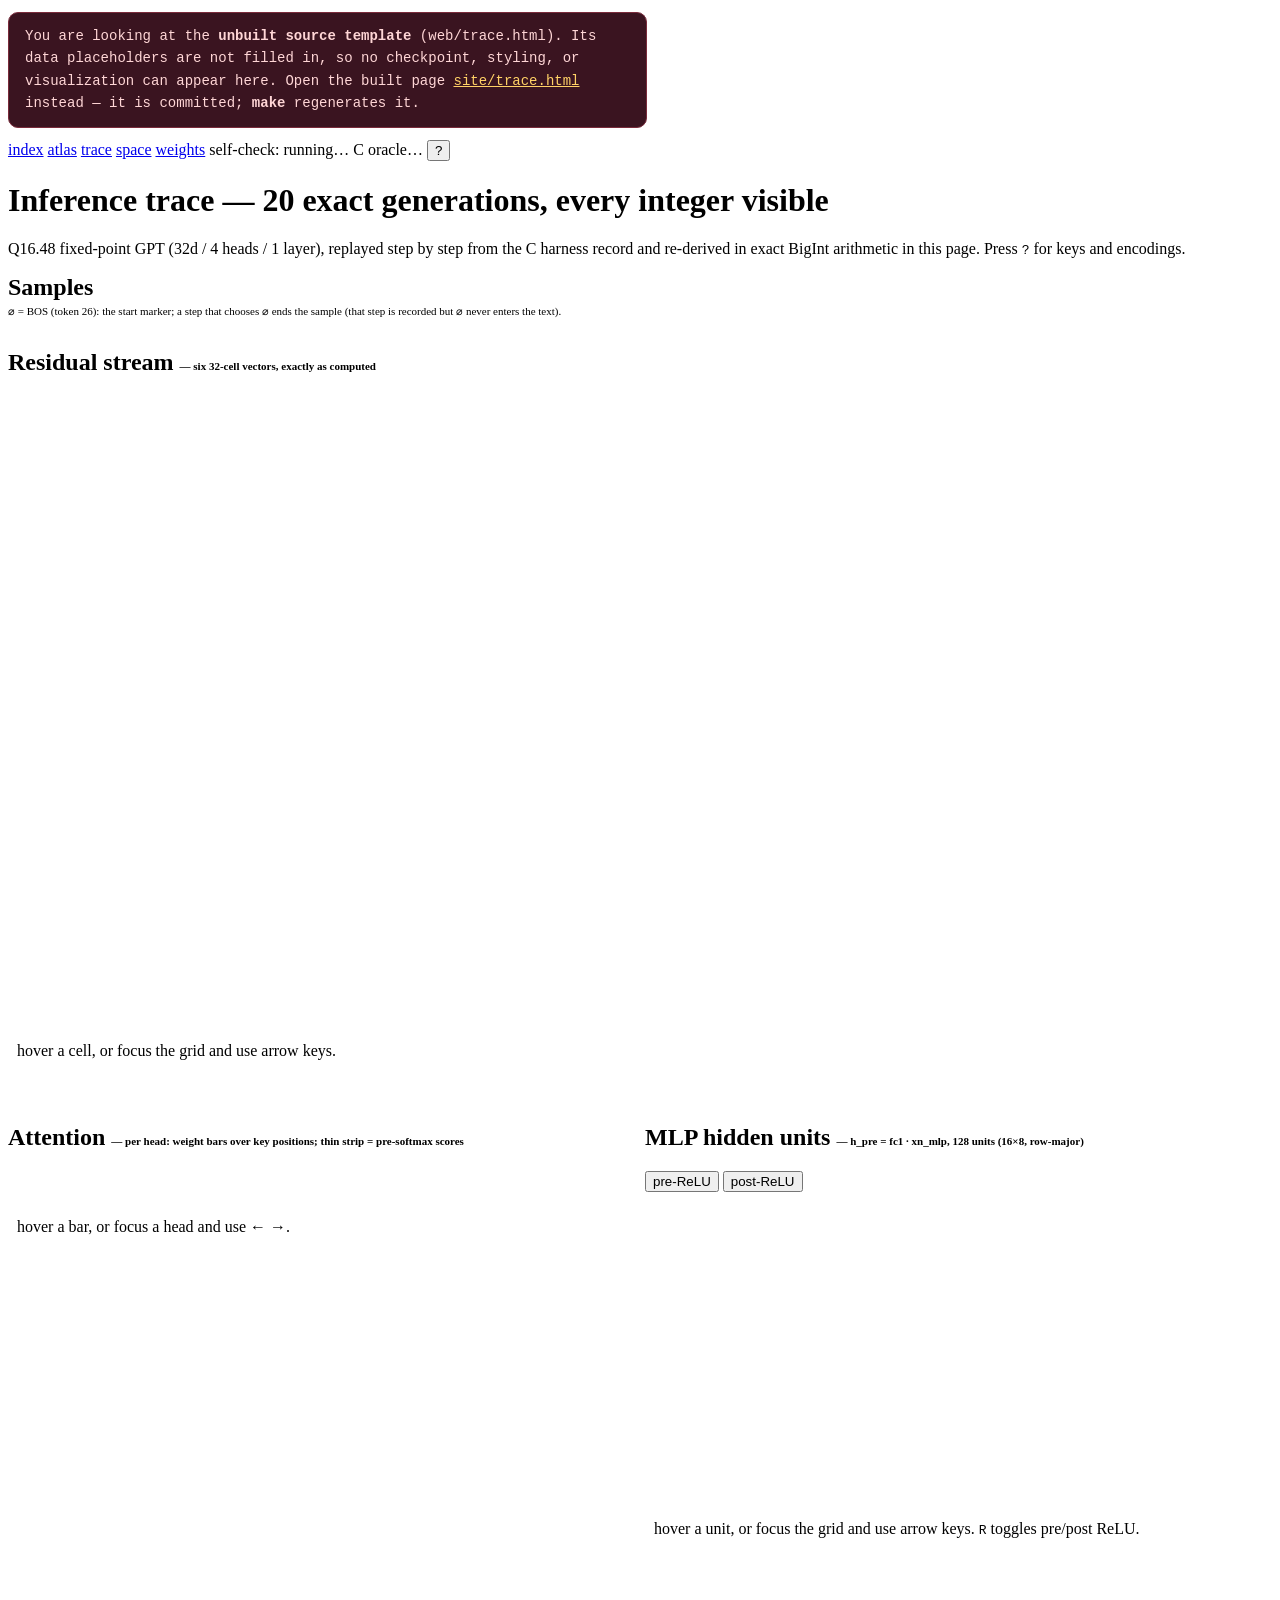
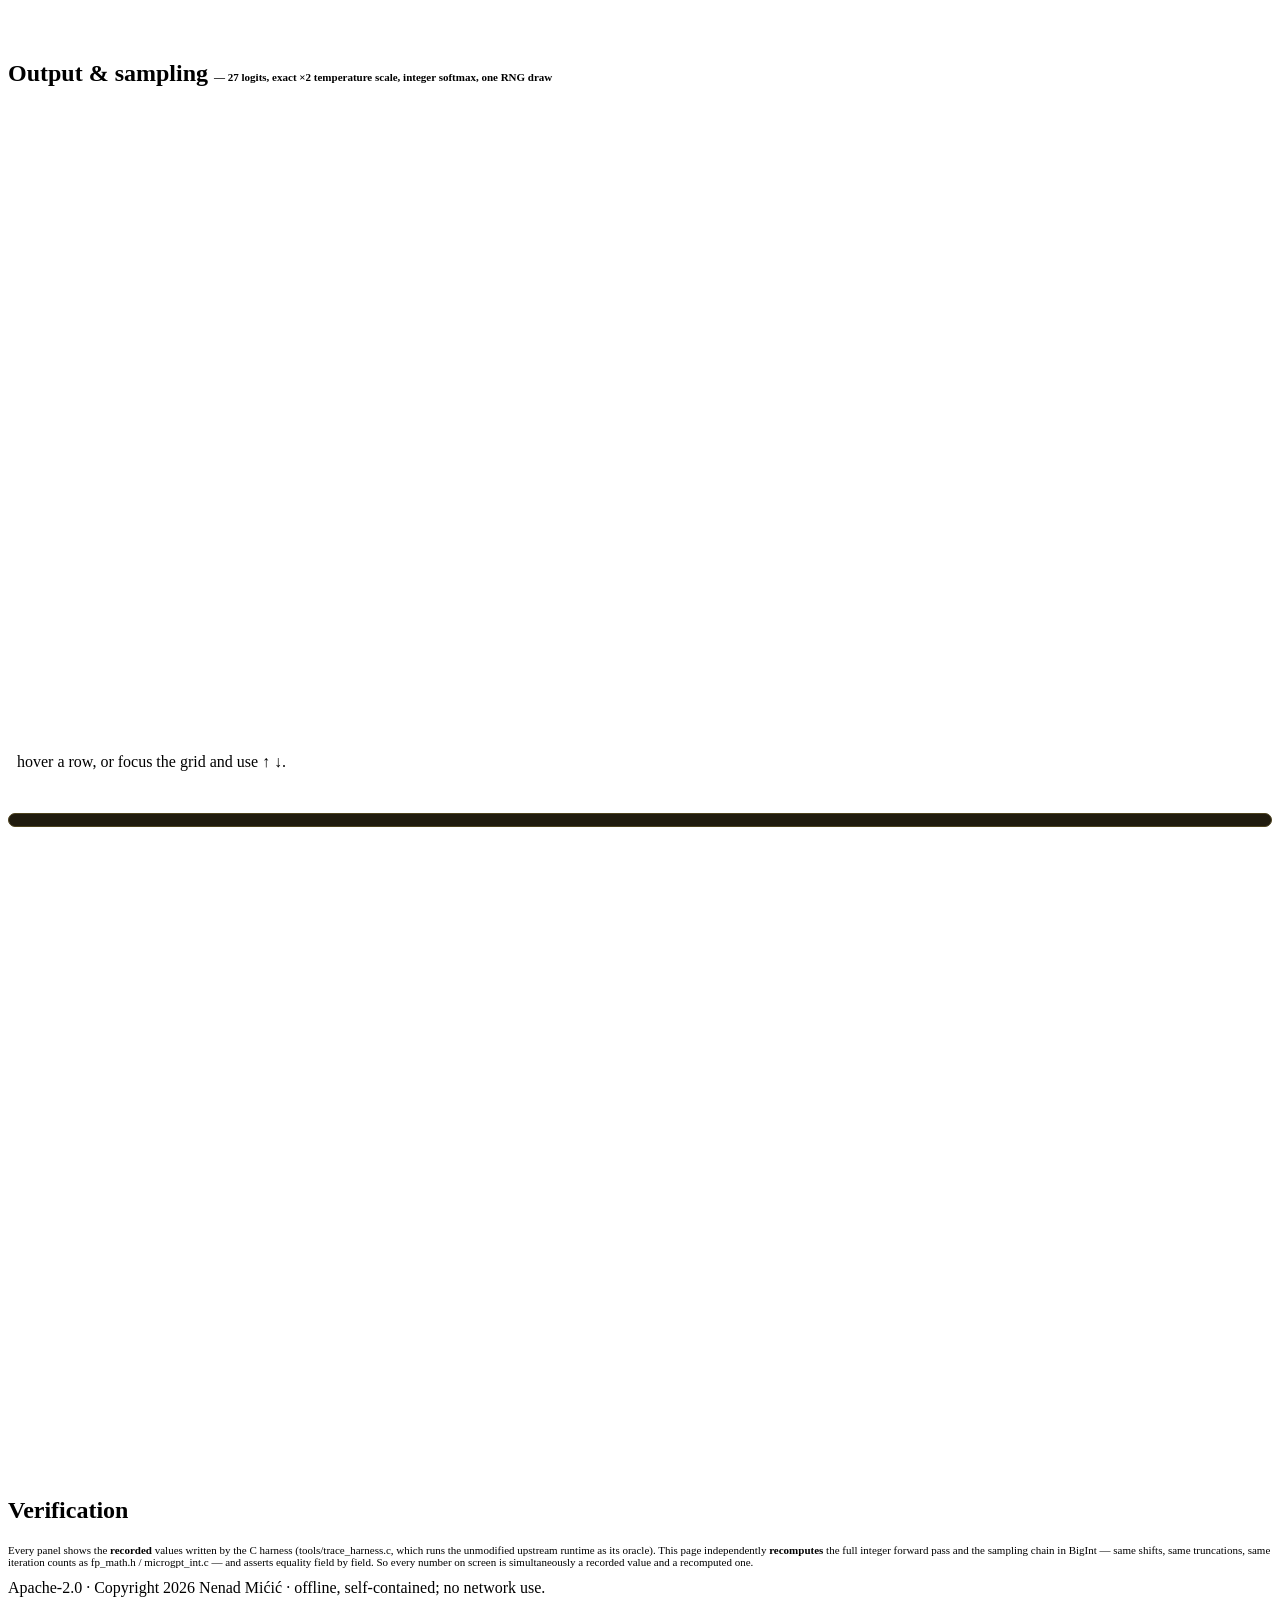
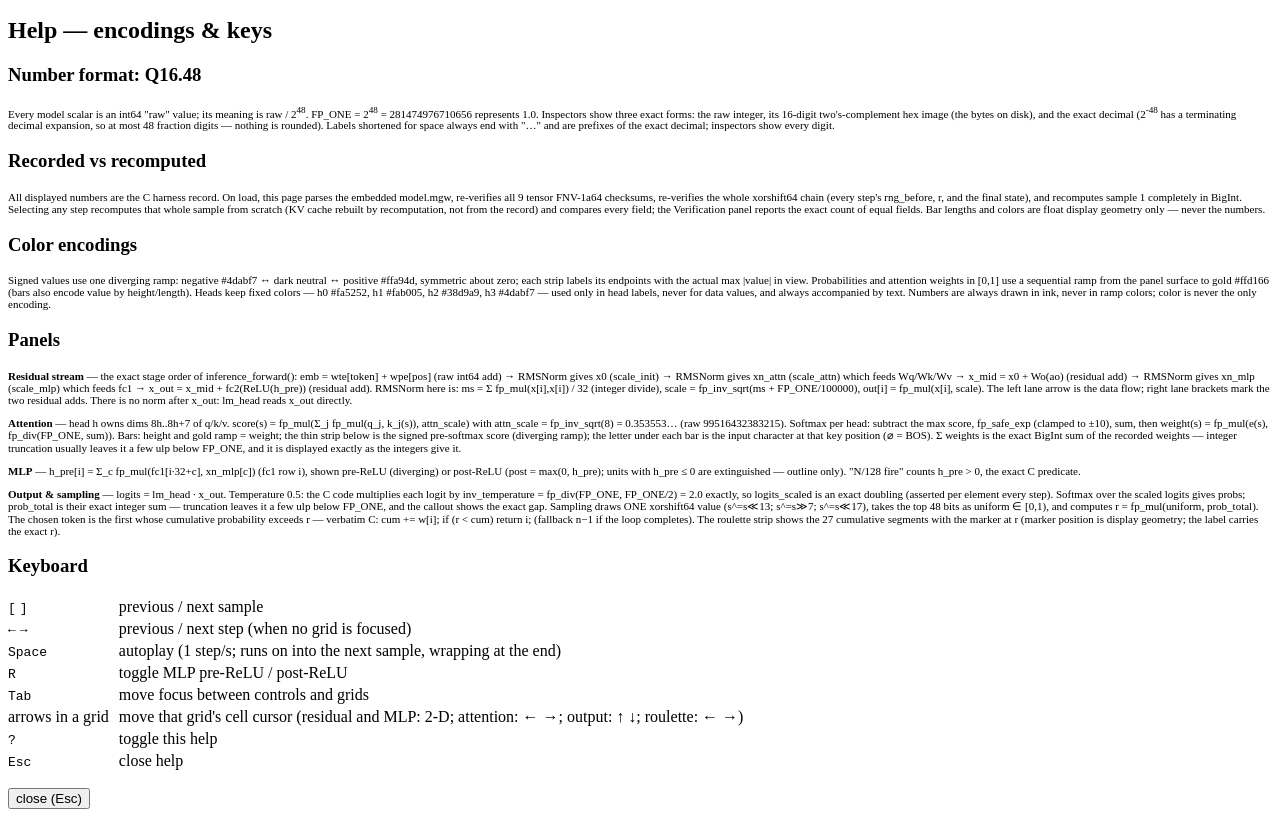
==== web/trace.html @ e71ec783 "Initial release: int-llm-viz Four self-contained offline pages visualizing the int-llm Q16.48 intege" ====
<!doctype html>
<html lang="en">
<head>
<meta charset="utf-8">
<meta name="viewport" content="width=device-width, initial-scale=1">
<title>Inference trace — int-llm Q16.48</title>
<!--
  int-llm-viz / trace.html — "Inference trace"
  Copyright 2026 Nenad Mićić
  SPDX-License-Identifier: Apache-2.0

  Self-contained offline page. It embeds the committed model.mgw, the C
  harness trace (data/trace.json), and an exact BigInt port of the
  integer-only inference path (fp_math.h + microgpt_int.c). Every number
  displayed is either a recorded C-oracle value shown exactly, or is
  recomputed in exact BigInt arithmetic and asserted equal to the record.
  Floating point is used only for display geometry (bar lengths, colors);
  those code sites are marked "display-only".
-->
<style>
__THEME_CSS__

/* ---------------- page-specific ---------------- */
.badgerow { margin-left: auto; display: flex; gap: 8px; align-items: center; flex-wrap: wrap; }
#sampleStrip { display: flex; flex-wrap: wrap; gap: 6px; }
#sampleStrip button, #timeline button.stepchip { padding: 3px 8px; }
#timeline { display: flex; flex-wrap: wrap; gap: 6px; margin-top: 10px; align-items: center; }
#timeline .navbtn { padding: 3px 10px; }
.panels { display: grid; grid-template-columns: 1fr 1fr; gap: 10px; }
.panels .card { margin: 0; }
.span2 { grid-column: 1 / -1; }
@media (max-width: 980px) { .panels { grid-template-columns: 1fr; } .span2 { grid-column: auto; } }
canvas.grid { display: block; width: 100%; }
canvas.grid:focus-visible { outline: 2px solid var(--gold); outline-offset: 2px; }
.headgrid { display: grid; grid-template-columns: 1fr 1fr; gap: 10px; }
@media (max-width: 560px) { .headgrid { grid-template-columns: 1fr; } }
.headhdr { font: 11px var(--mono); color: var(--ink); margin-bottom: 2px; }
.hdot { display: inline-block; width: 9px; height: 9px; border-radius: 50%; vertical-align: -1px; margin-right: 4px; }
.headsum { font: 10px/1.5 var(--mono); color: var(--dim); overflow-wrap: break-word; margin-top: 2px;
  min-height: 45px;  /* tallest rendered state; steps must not move the figures below */ }
.inspect { font: 11px/1.65 var(--mono); color: var(--ink); background: var(--panel2);
  border: 1px solid var(--line); border-radius: 8px; padding: 6px 9px; margin-top: 8px;
  min-height: 46px; overflow-wrap: break-word; }
/* Reserved heights (max rendered state at full layout width) so per-step
   text can never change the vertical layout — figures stay pinned. */
#attnScale { min-height: 33px; }
#insAttn { min-height: 141px; }
#insMlp { min-height: 105px; }
.inspect .k, .kvline .k { color: var(--dim); }
.kvline { font: 11px/1.8 var(--mono); overflow-wrap: break-word; }
.callout { font: 12px var(--mono); color: var(--gold); background: #201b0e;
  border: 1px solid #4d431f; border-radius: 8px; padding: 6px 9px; margin: 8px 0; overflow-wrap: break-word; }
.vline { font: 12px/1.8 var(--mono); overflow-wrap: break-word; }
.vline .ok { color: #8ce99a; }
.vline .bad { color: #ffa8a8; }
.smallnote { font-size: 11px; color: var(--dim); max-width: none; }
footer .mono { overflow-wrap: break-word; }
.helpkeys td { padding: 2px 10px 2px 0; vertical-align: top; }
.helpkeys { border-collapse: collapse; }
</style>
</head>
<body>
<main>
<!--UNBUILT-NOTICE--><div style="background:#3a1420;border:1px solid #7a2b3b;color:#ffd6d6;font:14px/1.6 ui-monospace,Menlo,Consolas,monospace;padding:12px 16px;border-radius:10px;margin:12px 0;max-width:72ch">
You are looking at the <b>unbuilt source template</b> (web/trace.html).
Its data placeholders are not filled in, so no checkpoint, styling, or
visualization can appear here. Open the built page
<a href="../site/trace.html" style="color:#ffd166">site/trace.html</a>
instead &mdash; it is committed; <b>make</b> regenerates it.
</div><!--/UNBUILT-NOTICE-->
  <nav class="topnav" aria-label="site">
    <a href="index.html">index</a>
    <a href="atlas.html">atlas</a>
    <a class="here" href="trace.html" aria-current="page">trace</a>
    <a href="space.html">space</a>
    <a href="weights.html">weights</a>
    <span class="badgerow">
      <span class="badge" id="selfBadge">self-check: running…</span>
      <span class="badge" id="oracleBadge">C oracle…</span>
      <button id="helpBtn" aria-label="toggle help overlay" title="help (?)">?</button>
    </span>
  </nav>

  <h1>Inference trace <span class="plain">— 20 exact generations, every integer visible</span></h1>
  <p class="sub">Q16.48 fixed-point GPT (32d / 4 heads / 1 layer), replayed step by step from the C harness record and
    re-derived in exact BigInt arithmetic in this page. Press <kbd>?</kbd> for keys and encodings.</p>

  <section class="card" id="sampleCard">
    <div class="row" style="justify-content:space-between">
      <h2 style="margin:0">Samples</h2>
      <span class="smallnote">⌀ = BOS (token 26): the start marker; a step that chooses ⌀ ends the sample (that step is recorded but ⌀ never enters the text).</span>
    </div>
    <div id="sampleStrip" role="listbox" aria-label="generated samples"></div>
    <div id="timeline" aria-label="steps of the selected sample"></div>
  </section>

  <div class="panels">
    <section class="card span2" id="residualCard">
      <h2>Residual stream <span class="smallnote">— six 32-cell vectors, exactly as computed</span></h2>
      <canvas id="cnvRes" class="grid" tabindex="0" aria-label="residual stream vectors; arrow keys move the cell cursor"></canvas>
      <div class="legend" id="resLegend"></div>
      <div class="inspect" id="insRes">hover a cell, or focus the grid and use arrow keys.</div>
    </section>

    <section class="card" id="attnCard">
      <h2>Attention <span class="smallnote">— per head: weight bars over key positions; thin strip = pre-softmax scores</span></h2>
      <div class="smallnote" id="attnScale"></div>
      <div class="headgrid" id="headGrid"></div>
      <div class="legend" id="attnLegend"></div>
      <div class="inspect" id="insAttn">hover a bar, or focus a head and use ← →.</div>
    </section>

    <section class="card" id="mlpCard">
      <h2>MLP hidden units <span class="smallnote">— h_pre = fc1 · xn_mlp, 128 units (16×8, row-major)</span></h2>
      <div class="row">
        <button id="btnPre" aria-pressed="true">pre-ReLU</button>
        <button id="btnPost" aria-pressed="false">post-ReLU</button>
        <span class="smallnote" id="mlpFire"></span>
      </div>
      <canvas id="cnvMlp" class="grid" tabindex="0" aria-label="MLP hidden units; arrow keys move the cell cursor"></canvas>
      <div class="legend" id="mlpLegend"></div>
      <div class="inspect" id="insMlp">hover a unit, or focus the grid and use arrow keys. <kbd>R</kbd> toggles pre/post ReLU.</div>
    </section>

    <section class="card span2" id="outCard">
      <h2>Output &amp; sampling <span class="smallnote">— 27 logits, exact ×2 temperature scale, integer softmax, one RNG draw</span></h2>
      <canvas id="cnvOut" class="grid" tabindex="0" aria-label="logits, scaled logits and probabilities per token; up and down arrows move the row cursor"></canvas>
      <div class="inspect" id="insOut">hover a row, or focus the grid and use ↑ ↓.</div>
      <div class="callout" id="totLine"></div>
      <canvas id="cnvRoul" class="grid" tabindex="0" aria-label="roulette strip of cumulative probabilities with the sampled threshold r; left and right arrows move the segment cursor"></canvas>
      <div id="roulText"></div>
    </section>

    <section class="card span2" id="verCard">
      <h2>Verification</h2>
      <div class="vline" id="verStep"></div>
      <div class="vline" id="verSample"></div>
      <div class="vline" id="verGlobal"></div>
      <div class="vline" id="verFnv"></div>
      <p class="smallnote">Every panel shows the <b>recorded</b> values written by the C harness (tools/trace_harness.c, which runs the
      unmodified upstream runtime as its oracle). This page independently <b>recomputes</b> the full integer forward pass and the
      sampling chain in BigInt — same shifts, same truncations, same iteration counts as fp_math.h / microgpt_int.c — and asserts
      equality field by field. So every number on screen is simultaneously a recorded value and a recomputed one.</p>
    </section>
  </div>

  <footer>
    <div id="footTrace" class="mono"></div>
    <div class="mono" id="footSha"></div>
    <div>Apache-2.0 · Copyright 2026 Nenad Mićić · offline, self-contained; no network use.</div>
  </footer>
</main>

<div class="tip" id="tip" role="tooltip"></div>

<div class="help-overlay" id="help" role="dialog" aria-modal="true" aria-label="help">
  <div class="help-box" id="helpBox" tabindex="-1">
    <h2>Help — encodings &amp; keys</h2>
    <h3>Number format: Q16.48</h3>
    <p class="smallnote">Every model scalar is an <span class="mono">int64</span> "raw" value; its meaning is
      raw / 2<sup>48</sup>. FP_ONE = 2<sup>48</sup> = 281474976710656 represents 1.0. Inspectors show three exact forms:
      the raw integer, its 16-digit two's-complement hex image (the bytes on disk), and the exact decimal
      (2<sup>-48</sup> has a terminating decimal expansion, so at most 48 fraction digits — nothing is rounded).
      Labels shortened for space always end with "…" and are prefixes of the exact decimal; inspectors show every digit.</p>
    <h3>Recorded vs recomputed</h3>
    <p class="smallnote">All displayed numbers are the C harness record. On load, this page parses the embedded model.mgw,
      re-verifies all 9 tensor FNV-1a64 checksums, re-verifies the whole xorshift64 chain (every step's rng_before, r, and the
      final state), and recomputes sample 1 completely in BigInt. Selecting any step recomputes that whole sample from scratch
      (KV cache rebuilt by recomputation, not from the record) and compares every field; the Verification panel reports the
      exact count of equal fields. Bar lengths and colors are float display geometry only — never the numbers.</p>
    <h3>Color encodings</h3>
    <p class="smallnote">Signed values use one diverging ramp: negative #4dabf7 ↔ dark neutral ↔ positive #ffa94d, symmetric
      about zero; each strip labels its endpoints with the actual max |value| in view. Probabilities and attention weights in
      [0,1] use a sequential ramp from the panel surface to gold #ffd166 (bars also encode value by height/length).
      Heads keep fixed colors — h0 #fa5252, h1 #fab005, h2 #38d9a9, h3 #4dabf7 — used only in head labels, never for data
      values, and always accompanied by text. Numbers are always drawn in ink, never in ramp colors; color is never the only
      encoding.</p>
    <h3>Panels</h3>
    <p class="smallnote"><b>Residual stream</b> — the exact stage order of inference_forward():
      emb = wte[token] + wpe[pos] (raw int64 add) → RMSNorm gives x0 (scale_init) → RMSNorm gives xn_attn (scale_attn) which
      feeds Wq/Wk/Wv → x_mid = x0 + Wo(ao) (residual add) → RMSNorm gives xn_mlp (scale_mlp) which feeds fc1 →
      x_out = x_mid + fc2(ReLU(h_pre)) (residual add). RMSNorm here is: ms = Σ fp_mul(x[i],x[i]) / 32 (integer divide),
      scale = fp_inv_sqrt(ms + FP_ONE/100000), out[i] = fp_mul(x[i], scale). The left lane arrow is the data flow; right lane
      brackets mark the two residual adds. There is no norm after x_out: lm_head reads x_out directly.</p>
    <p class="smallnote"><b>Attention</b> — head h owns dims 8h..8h+7 of q/k/v. score(s) = fp_mul(Σ_j fp_mul(q_j, k_j(s)), attn_scale)
      with attn_scale = fp_inv_sqrt(8) = 0.353553… (raw 99516432383215). Softmax per head: subtract the max score, fp_safe_exp
      (clamped to ±10), sum, then weight(s) = fp_mul(e(s), fp_div(FP_ONE, sum)). Bars: height and gold ramp = weight; the thin
      strip below is the signed pre-softmax score (diverging ramp); the letter under each bar is the input character at that key
      position (⌀ = BOS). Σ weights is the exact BigInt sum of the recorded weights — integer truncation usually leaves it a few
      ulp below FP_ONE, and it is displayed exactly as the integers give it.</p>
    <p class="smallnote"><b>MLP</b> — h_pre[i] = Σ_c fp_mul(fc1[i·32+c], xn_mlp[c]) (fc1 row i), shown pre-ReLU (diverging) or
      post-ReLU (post = max(0, h_pre); units with h_pre ≤ 0 are extinguished — outline only). "N/128 fire" counts h_pre &gt; 0,
      the exact C predicate.</p>
    <p class="smallnote"><b>Output &amp; sampling</b> — logits = lm_head · x_out. Temperature 0.5: the C code multiplies each
      logit by inv_temperature = fp_div(FP_ONE, FP_ONE/2) = 2.0 exactly, so logits_scaled is an exact doubling (asserted per
      element every step). Softmax over the scaled logits gives probs; prob_total is their exact integer sum — truncation
      leaves it a few ulp below FP_ONE, and the callout shows the exact gap. Sampling draws ONE xorshift64 value
      (s^=s≪13; s^=s≫7; s^=s≪17), takes the top 48 bits as uniform ∈ [0,1), and computes r = fp_mul(uniform, prob_total).
      The chosen token is the first whose cumulative probability exceeds r — verbatim C: <span class="mono">cum += w[i]; if (r &lt; cum) return i;</span>
      (fallback n−1 if the loop completes). The roulette strip shows the 27 cumulative segments with the marker at r
      (marker position is display geometry; the label carries the exact r).</p>
    <h3>Keyboard</h3>
    <table class="helpkeys">
      <tr><td><kbd>[</kbd> <kbd>]</kbd></td><td>previous / next sample</td></tr>
      <tr><td><kbd>←</kbd> <kbd>→</kbd></td><td>previous / next step (when no grid is focused)</td></tr>
      <tr><td><kbd>Space</kbd></td><td>autoplay (1 step/s; runs on into the next sample, wrapping at the end)</td></tr>
      <tr><td><kbd>R</kbd></td><td>toggle MLP pre-ReLU / post-ReLU</td></tr>
      <tr><td><kbd>Tab</kbd></td><td>move focus between controls and grids</td></tr>
      <tr><td>arrows in a grid</td><td>move that grid's cell cursor (residual and MLP: 2-D; attention: ← →; output: ↑ ↓; roulette: ← →)</td></tr>
      <tr><td><kbd>?</kbd></td><td>toggle this help</td></tr>
      <tr><td><kbd>Esc</kbd></td><td>close help</td></tr>
    </table>
    <p><button id="helpClose">close (Esc)</button></p>
  </div>
</div>

<script>
__MGW_JS__
</script>
<script>
"use strict";
/* ================= embedded data (substituted at build time) ========== */
const MGW_B64 = "__MGW_B64__";
const TRACE = __TRACE_JSON__;
const SUMMARY = __SUMMARY_JSON__;

/* ================= exact Q16.48 primitives =============================
 * BigInt ports of fp_math.h, bit-for-bit: same shift semantics (BigInt >>
 * is an arithmetic shift, exactly C's fp_w_asr), same truncating division
 * (BigInt / truncates toward zero, exactly fp_w_divs), same iteration
 * counts, same constants. BigInt.asIntN(64, ·) reproduces C's int64 casts
 * so even hypothetical overflow would wrap identically. */
const FP1 = 281474976710656n;          /* FP_ONE = 2^48 */
const FP_TEN = 10n << 48n;             /* fp_from_int(10), fp_safe_exp clamp */
const FP_THREE = 3n << 48n;            /* fp_from_int(3), inv_sqrt Newton */
const I64MAX = 9223372036854775807n;
const U64MASK = (1n << 64n) - 1n;
const NE = 32, HD = 8, NH = 4, MD = 128, VOC = 27, BOSID = 26, BLOCK = 8;

/* fp_mul: (int128)a*b >> 48 (arithmetic), cast to int64. */
function fpMul(a, b) { return BigInt.asIntN(64, (a * b) >> 48n); }
/* fp_div: (|a| << 48 with a's sign) / b truncating toward zero, cast. */
function fpDiv(a, b) { return BigInt.asIntN(64, (a << 48n) / b); }

function bitLen(v) { return v.toString(2).length; } /* v > 0n only */

/* fp_inv_sqrt: range-reduce to [1,4), Newton y*(3−x·y²)/2 with 8 rounds,
 * scale back, saturate. Every cast site mirrors the C exactly. */
function fpInvSqrt(x) {
  if (x <= 0n) return 0n;
  const msb = bitLen(x) - 1;                    /* 63 - clzll(x) */
  const k = (msb - 48) >> 1;                    /* arithmetic shift, may be < 0 */
  const xn = k >= 0 ? (x >> BigInt(2 * k)) : (x << BigInt(-2 * k));
  const msbN = bitLen(xn) - 1;
  let y = msbN === 48 ? (1n << 48n) : (1n << 47n);
  for (let i = 0; i < 8; i++) {
    const y2 = BigInt.asIntN(64, (y * y) >> 48n);
    const xy2 = BigInt.asIntN(64, (xn * y2) >> 48n);
    const factor = FP_THREE - xy2;
    y = BigInt.asIntN(64, (y * factor) >> 49n); /* asr by FP_PRECISION+1 */
    if (y <= 0n) { y = 1n; break; }
  }
  if (k >= 0) { const r = y >> BigInt(k); return r < 0n ? 0n : r; }
  const r = y << BigInt(-k);
  if (r > I64MAX) return I64MAX;
  if (r < 0n) return 0n;
  return r;
}

/* fp_exp_dyadic: (1 + x/2^k)^(2^k) by k squarings; fp_exp uses k = 14. */
function fpExpDyadic(x, kk) {
  let result = FP1 + (x >> BigInt(kk));
  for (let i = 0; i < kk; i++) result = fpMul(result, result);
  return result;
}
function fpExp(x) {
  if (x >= 0n) return fpExpDyadic(x, 14);
  const pos = fpExpDyadic(-x, 14);
  if (pos === 0n) return 0n;
  return fpDiv(FP1, pos);
}
function fpSafeExp(x) {
  if (x > FP_TEN) x = FP_TEN;
  if (x < -FP_TEN) return 0n;
  return fpExp(x);
}

/* xorshift64 (fp_math.h): s^=s<<13; s^=s>>7; s^=s<<17 on uint64. */
function rngNext(s) {
  s = (s ^ (s << 13n)) & U64MASK;
  s = s ^ (s >> 7n);
  s = (s ^ (s << 17n)) & U64MASK;
  return s;
}
/* fp_rng_uniform: top 48 bits of the NEW state. */

/* ================= model-level blocks (microgpt_int.c) ================ */
function rmsnormFwd(x, out) {
  const n = x.length;
  let ms = 0n;
  for (let i = 0; i < n; i++) ms += fpMul(x[i], x[i]);
  ms = ms / BigInt(n);                 /* C integer divide (ms >= 0) */
  const msEps = ms + FP1 / 100000n;    /* eps = FP_ONE/100000 = 2814749767 */
  const scale = fpInvSqrt(msEps);
  for (let i = 0; i < n; i++) out[i] = fpMul(x[i], scale);
  return scale;
}
function linearFwd(x, w, nout, nin, out) {
  for (let r = 0; r < nout; r++) {
    let s = 0n;
    const base = r * nin;
    for (let c = 0; c < nin; c++) s += fpMul(w[base + c], x[c]);
    out[r] = BigInt.asIntN(64, s);
  }
}
function softmaxFwd(logits, probs) {
  const n = logits.length;
  let mx = logits[0];
  for (let i = 1; i < n; i++) if (logits[i] > mx) mx = logits[i];
  let sum = 0n;
  for (let i = 0; i < n; i++) { probs[i] = fpSafeExp(logits[i] - mx); sum += probs[i]; }
  if (sum === 0n) sum = 1n;
  const inv = fpDiv(FP1, sum);
  for (let i = 0; i < n; i++) probs[i] = fpMul(probs[i], inv);
}

/* Parse the embedded checkpoint once; plain BigInt arrays for hot loops. */
function buildModel() {
  const parsed = parseMGW(b64ToBytes(MGW_B64));
  const grab = (name) => Array.from(parsed.byName.get(name).raw);
  return {
    parsed,
    uchars: parsed.uchars,
    wte: grab("wte"), wpe: grab("wpe"), lmh: grab("lm_head"),
    wq: grab("layers.0.attn_wq"), wk: grab("layers.0.attn_wk"),
    wv: grab("layers.0.attn_wv"), wo: grab("layers.0.attn_wo"),
    fc1: grab("layers.0.mlp_fc1"), fc2: grab("layers.0.mlp_fc2"),
    attnScale: fpInvSqrt(8n << 48n),          /* ATTN_SCALE = fp_inv_sqrt(fp_from_int(HEAD_DIM)) */
    invT: fpDiv(FP1, FP1 / 2n),               /* fp_div(FP_ONE, temperature=FP_ONE/2) = exactly 2.0 */
  };
}

/* One inference_forward() step, recording every intermediate exactly as
 * tools/trace_harness.c instr_forward() does. kvK/kvV are this sample's
 * recomputed KV rows (never taken from the record: chained from scratch). */
function forwardStep(model, kvK, kvV, tokenId, pos) {
  const rec = {};
  const x = new Array(NE);
  for (let i = 0; i < NE; i++)
    x[i] = BigInt.asIntN(64, model.wte[tokenId * NE + i] + model.wpe[pos * NE + i]);
  rec.emb = x.slice();
  rec.scale_init = rmsnormFwd(x, x);
  rec.x0 = x.slice();
  const xr = x.slice();
  const xn = new Array(NE);
  rec.scale_attn = rmsnormFwd(x, xn);
  rec.xn_attn = xn.slice();
  const q = new Array(NE), k = new Array(NE), v = new Array(NE);
  linearFwd(xn, model.wq, NE, NE, q);
  linearFwd(xn, model.wk, NE, NE, k);
  linearFwd(xn, model.wv, NE, NE, v);
  rec.q = q; rec.k = k; rec.v = v;
  kvK[pos] = k.slice(); kvV[pos] = v.slice();
  const seqLen = pos + 1;
  const ao = new Array(NE);
  rec.attn = [];
  const al = new Array(seqLen);
  for (let h = 0; h < NH; h++) {
    const hs = h * HD;
    for (let s = 0; s < seqLen; s++) {
      let dot = 0n;
      const krow = kvK[s];
      for (let j = 0; j < HD; j++) dot += fpMul(q[hs + j], krow[hs + j]);
      al[s] = fpMul(BigInt.asIntN(64, dot), model.attnScale);
    }
    const scores = al.slice();
    let mx = al[0];
    for (let s = 1; s < seqLen; s++) if (al[s] > mx) mx = al[s];
    let sm = 0n;
    for (let s = 0; s < seqLen; s++) { al[s] = fpSafeExp(al[s] - mx); sm += al[s]; }
    if (sm === 0n) sm = 1n;
    const invSm = fpDiv(FP1, sm);
    for (let s = 0; s < seqLen; s++) al[s] = fpMul(al[s], invSm);
    for (let j = 0; j < HD; j++) {
      let acc = 0n;
      for (let s = 0; s < seqLen; s++) acc += fpMul(al[s], kvV[s][hs + j]);
      ao[hs + j] = BigInt.asIntN(64, acc);
    }
    rec.attn.push({ scores, weights: al.slice() });
  }
  rec.ao = ao;                           /* concatenated head outputs, BEFORE Wo */
  const tmp = new Array(NE);
  linearFwd(ao, model.wo, NE, NE, tmp);
  for (let i = 0; i < NE; i++) x[i] = BigInt.asIntN(64, tmp[i] + xr[i]);
  rec.x_mid = x.slice();
  const xr2 = x.slice();
  const xnM = new Array(NE);
  rec.scale_mlp = rmsnormFwd(x, xnM);
  rec.xn_mlp = xnM.slice();
  const h1 = new Array(MD);
  linearFwd(xnM, model.fc1, MD, NE, h1);
  rec.h_pre = h1.slice();
  for (let i = 0; i < MD; i++) h1[i] = h1[i] > 0n ? h1[i] : 0n;   /* ReLU */
  const fc2o = new Array(NE);
  linearFwd(h1, model.fc2, NE, MD, fc2o);
  for (let i = 0; i < NE; i++) x[i] = BigInt.asIntN(64, fc2o[i] + xr2[i]);
  rec.x_out = x.slice();
  const logits = new Array(VOC);
  linearFwd(x, model.lmh, VOC, NE, logits);
  rec.logits = logits;
  return rec;
}

/* Full recomputation of one sample: mgpt_generate_sample() ported.
 * KV cache is rebuilt purely by recomputation; the RNG threads through
 * weighted_choice exactly (one draw per step, only when total != 0). */
function recomputeSample(model, rngStart) {
  const kvK = [], kvV = [];
  let tokenId = BOSID, text = "", rng = rngStart;
  const steps = [];
  for (let pos = 0; pos < BLOCK; pos++) {
    const rec = forwardStep(model, kvK, kvV, tokenId, pos);
    const scaled = new Array(VOC);
    for (let i = 0; i < VOC; i++) scaled[i] = fpMul(rec.logits[i], model.invT);
    const rngBefore = rng;
    const probs = new Array(VOC);
    softmaxFwd(scaled, probs);
    let total = 0n;
    for (let i = 0; i < VOC; i++) total += probs[i];
    let r = 0n, uniform = 0n, chosen = 0;
    if (total !== 0n) {                 /* weighted_choice: no draw when total==0 */
      rng = rngNext(rng);
      uniform = rng >> 16n;             /* top 48 bits */
      r = fpMul(uniform, total);
      chosen = VOC - 1;                 /* C fallback: return n-1 */
      let cum = 0n;
      for (let i = 0; i < VOC; i++) { cum += probs[i]; if (r < cum) { chosen = i; break; } }
    }
    steps.push({ pos, tokenIn: tokenId, rec, scaled, probs, total,
                 rngBefore, rngAfter: rng, uniform, r, chosen });
    tokenId = chosen;
    if (tokenId === BOSID) break;
    if (tokenId < VOC - 1) text += model.uchars[tokenId];
  }
  return { steps, text, rngEnd: rng };
}

/* Compare one recomputed step against the recorded step. Every element is
 * one field; returns the exact field count and any mismatches. */
function compareStep(st, mine) {
  const mm = [];
  let fields = 0;
  const eq = (name, got, want) => {
    fields++;
    if (got !== want) mm.push(name + ": recomputed " + got + " != recorded " + want);
  };
  const eqv = (name, got, wantStrs) => {
    if (!got || got.length !== wantStrs.length) {
      fields++; mm.push(name + ".length: recomputed " + (got ? got.length : "none") +
                        " != recorded " + wantStrs.length);
      return;
    }
    for (let i = 0; i < got.length; i++) {
      fields++;
      if (got[i] !== BigInt(wantStrs[i]))
        mm.push(name + "[" + i + "]: recomputed " + got[i] + " != recorded " + wantStrs[i]);
    }
  };
  eq("pos", mine.pos, st.pos);
  eq("token_in", mine.tokenIn, st.token_in);
  eqv("emb", mine.rec.emb, st.emb);
  eqv("x0", mine.rec.x0, st.x0);
  eq("scale_init", mine.rec.scale_init, BigInt(st.scale_init));
  eqv("xn_attn", mine.rec.xn_attn, st.xn_attn);
  eq("scale_attn", mine.rec.scale_attn, BigInt(st.scale_attn));
  eqv("q", mine.rec.q, st.q);
  eqv("k", mine.rec.k, st.k);
  eqv("v", mine.rec.v, st.v);
  for (let h = 0; h < NH; h++) {
    eqv("attn.h" + h + ".scores", mine.rec.attn[h].scores, st.attn[h].scores);
    eqv("attn.h" + h + ".weights", mine.rec.attn[h].weights, st.attn[h].weights);
  }
  eqv("ao", mine.rec.ao, st.ao);
  eqv("x_mid", mine.rec.x_mid, st.x_mid);
  eqv("xn_mlp", mine.rec.xn_mlp, st.xn_mlp);
  eq("scale_mlp", mine.rec.scale_mlp, BigInt(st.scale_mlp));
  eqv("h_pre", mine.rec.h_pre, st.h_pre);
  eqv("x_out", mine.rec.x_out, st.x_out);
  eqv("logits", mine.rec.logits, st.logits);
  eqv("logits_scaled", mine.scaled, st.logits_scaled);
  for (let i = 0; i < VOC; i++)                 /* temperature 0.5 = exact doubling */
    eq("logits_scaled==2*logits[" + i + "]", mine.scaled[i], 2n * mine.rec.logits[i]);
  eqv("probs", mine.probs, st.probs);
  eq("prob_total", mine.total, BigInt(st.prob_total));
  eq("rng_before", mine.rngBefore, BigInt(st.rng_before));
  eq("r", mine.r, BigInt(st.r));
  eq("chosen", mine.chosen, st.chosen);
  eq("checks.logits_equal", st.checks.logits_equal, true);
  eq("checks.kv_equal", st.checks.kv_equal, true);
  return { fields, mismatches: mm };
}

/* Meta / checksum / RNG-record assertions shared by node and browser.
 * `ok(cond, msg)` counts one check per call. */
function runMetaChecks(model, ok) {
  const m = TRACE.meta;
  ok(FP1 === BigInt(m.fp_one), "meta.fp_one == 2^48");
  ok(FP1 === Q48.FP_ONE, "Q48.FP_ONE agrees");
  ok(model.attnScale === BigInt(m.attn_scale), "attn_scale == recomputed fp_inv_sqrt(8)");
  ok(FP1 / 2n === BigInt(m.temperature), "temperature == FP_ONE/2");
  ok(model.invT === BigInt(m.inv_temperature), "inv_temperature == fp_div(FP_ONE, FP_ONE/2)");
  ok(model.invT === 2n * FP1, "inv_temperature is exactly 2.0");
  const c = m.config, pc = model.parsed.config;
  ok(c.n_embd === 32 && pc.hidden_dim === 32, "n_embd 32");
  ok(c.n_head === 4 && pc.num_heads === 4, "n_head 4");
  ok(c.n_layer === 1 && pc.num_layers === 1, "n_layer 1");
  ok(c.head_dim === 8 && pc.head_dim === 8, "head_dim 8");
  ok(c.mlp_dim === 128 && pc.intermediate_dim === 128, "mlp_dim 128");
  ok(c.block_size === 8 && pc.max_seq_len === 8, "block_size 8");
  ok(c.vocab_size === 27 && pc.vocab_size === 27, "vocab_size 27");
  ok(c.bos === 26 && model.parsed.bos === 26, "BOS id 26");
  ok(m.uchars === model.uchars && m.uchars.length === 26, "uchars agree (26 letters)");
  ok(model.parsed.rngState === BigInt(m.rng_state_initial), "rng.state tensor == rng_state_initial");
  ok(model.parsed.numWeights === m.num_params && m.num_params === 14272, "num_params 14272");
  ok(TRACE.samples.length === 20, "20 samples");
  ok(TRACE.verification.pass === true, "verification.pass is true");
  ok(SUMMARY.trace_pass === true, "summary.trace_pass");
  ok(SUMMARY.trace_steps === TRACE.verification.steps_compared, "summary.trace_steps agrees");
  ok(SUMMARY.model_bytes === model.parsed.fileSize, "summary.model_bytes == parsed size");
  ok(SUMMARY.num_params === 14272, "summary.num_params");
  for (let i = 0; i < 20; i++)
    ok(SUMMARY.samples[i] === TRACE.verification.pristine_samples[i], "summary.samples[" + i + "]");
}
function runFnvChecks(model, ok) {
  const names = ["wte", "wpe", "lm_head", "layers.0.attn_wq", "layers.0.attn_wk",
                 "layers.0.attn_wv", "layers.0.attn_wo", "layers.0.mlp_fc1", "layers.0.mlp_fc2"];
  let allOk = true;
  for (const name of names) {
    const got = fnv1a64(model.parsed.byName.get(name).raw);
    const okS = got === BigInt(SUMMARY.tensor_fnv1a64[name]);
    const okT = got === BigInt(TRACE.meta.tensor_fnv1a64[name]);
    ok(okS, "fnv1a64(" + name + ") == summary");
    ok(okT, "fnv1a64(" + name + ") == trace meta");
    allOk = allOk && okS && okT;
  }
  return allOk;
}
/* Record-driven xorshift64 chain: uses recorded prob_total, so it verifies
 * rng_before, r, and the final state independently of the forward pass. */
function runRngChainChecks(ok) {
  let s = BigInt(TRACE.meta.rng_state_initial);
  for (const sample of TRACE.samples) {
    for (const st of sample.steps) {
      ok(s === BigInt(st.rng_before), "rng chain: rng_before s" + sample.index + " p" + st.pos);
      const total = BigInt(st.prob_total);
      if (total !== 0n) {
        s = rngNext(s);
        ok(fpMul(s >> 16n, total) === BigInt(st.r), "rng chain: r s" + sample.index + " p" + st.pos);
      }
    }
  }
  ok(s === BigInt(TRACE.verification.rng_final_pristine), "rng chain: final state == pristine");
  ok(TRACE.verification.rng_final_match === true, "recorded rng_final_match");
}

/* ================= node self-test (runs under tools/page_check.js) ==== */
function nodeSelfTest() {
  let checks = 0;
  const bad = [];
  const ok = (cond, msg) => {
    checks++;
    if (!cond) { bad.push(msg); if (bad.length <= 25) console.error("FAIL: " + msg); }
  };
  const model = buildModel();
  runMetaChecks(model, ok);
  runFnvChecks(model, ok);
  runRngChainChecks(ok);

  /* Full chained recompute: all 20 samples, every step, every field.
   * The RNG threads from rng_state_initial through MY recomputation. */
  let rng = BigInt(TRACE.meta.rng_state_initial);
  let totalSteps = 0;
  for (let si = 0; si < TRACE.samples.length; si++) {
    const sample = TRACE.samples[si];
    const mine = recomputeSample(model, rng);
    rng = mine.rngEnd;
    ok(mine.steps.length === sample.steps.length,
       "s" + si + ": recomputed step count " + mine.steps.length + " == recorded " + sample.steps.length);
    const n = Math.min(mine.steps.length, sample.steps.length);
    for (let pi = 0; pi < n; pi++) {
      const res = compareStep(sample.steps[pi], mine.steps[pi]);
      checks += res.fields;
      for (const mm of res.mismatches) {
        bad.push("s" + si + " p" + pi + " " + mm);
        if (bad.length <= 25) console.error("FAIL: s" + si + " p" + pi + " " + mm);
      }
      totalSteps++;
    }
    ok(mine.text === sample.pristine_text,
       "s" + si + ": reassembled text \"" + mine.text + "\" == pristine \"" + sample.pristine_text + "\"");
    ok(mine.text === sample.text, "s" + si + ": text == recorded text");
    ok(sample.match_pristine === true, "s" + si + ": match_pristine recorded true");
    ok(mine.text === TRACE.verification.pristine_samples[si], "s" + si + ": text in verification list");
  }
  ok(totalSteps === TRACE.verification.steps_compared,
     "recomputed " + totalSteps + " steps == steps_compared " + TRACE.verification.steps_compared);
  ok(rng === BigInt(TRACE.verification.rng_final_pristine),
     "final recomputed RNG state == rng_final_pristine");
  ok(TRACE.verification.logit_mismatches === 0 && TRACE.verification.kv_mismatches === 0 &&
     TRACE.verification.sample_mismatches === 0, "harness recorded zero mismatches");

  if (bad.length > 0)
    throw new Error("trace self-test FAILED: " + bad.length + " of " + checks +
                    " assertions failed; first: " + bad[0]);
  globalThis.__PAGE_CHECK__ = { page: "trace", pass: true, checks };
  console.log("trace self-test: " + checks + " assertions, all equal");
}

/* ================= formatting helpers (exact) ========================= */
const decStr = Q48.toDecimalString;
function shortDec(v, max) {
  const s = decStr(v);
  const lim = max || 12;
  return s.length <= lim ? s : s.slice(0, lim) + "…";
}
function u64hex(v) { return "0x" + v.toString(16).padStart(16, "0"); }
function tokChar(t) { return t === BOSID ? "⌀" : TRACE.meta.uchars[t]; }
function tokLabel(t) { return t === BOSID ? "⌀ (BOS, 26)" : "'" + TRACE.meta.uchars[t] + "' (" + t + ")"; }
function q48Html(name, v) {
  return '<span class="k">' + name + '</span> raw=' + v + ' · hex=' + Q48.toHex(v) +
         ' · exact=' + decStr(v);
}
function ulpGapText(total) {
  const gap = FP1 - total;
  if (gap === 0n) return "= FP_ONE exactly";
  if (gap > 0n) return "= FP_ONE - " + gap + " ulp — fixed-point truncation made visible";
  return "= FP_ONE + " + (-gap) + " ulp";
}

/* ================= browser UI ========================================= */
const IS_BROWSER = typeof document !== "undefined";

function init() {
  /* ---- exact data caches ---- */
  const model = buildModel();
  const sampleCache = new Map();   /* si -> recomputeSample result */
  const cmpCache = new Map();      /* si*8+pi -> compareStep result */
  const viewCache = new Map();     /* si*8+pi -> BigInt view of recorded step */

  function sampleRecomputed(si) {
    if (!sampleCache.has(si)) {
      /* Seed from the recorded rng_before of the sample's first step; the
       * startup RNG-chain check proved that value IS the chained xorshift64
       * state, so this equals chaining from rng_state_initial. */
      const seed = BigInt(TRACE.samples[si].steps[0].rng_before);
      sampleCache.set(si, recomputeSample(model, seed));
    }
    return sampleCache.get(si);
  }
  function stepCompared(si, pi) {
    const key = si * 8 + pi;
    if (!cmpCache.has(key)) {
      const mine = sampleRecomputed(si).steps[pi];
      const st = TRACE.samples[si].steps[pi];
      cmpCache.set(key, mine ? compareStep(st, mine)
                             : { fields: 0, mismatches: ["step missing from recompute"] });
    }
    return cmpCache.get(key);
  }
  function stepView(si, pi) {
    const key = si * 8 + pi;
    if (!viewCache.has(key)) {
      const st = TRACE.samples[si].steps[pi];
      const big = (a) => a.map(BigInt);
      const B = {
        emb: big(st.emb), x0: big(st.x0), xn_attn: big(st.xn_attn),
        q: big(st.q), k: big(st.k), v: big(st.v), ao: big(st.ao),
        x_mid: big(st.x_mid), xn_mlp: big(st.xn_mlp), h_pre: big(st.h_pre),
        x_out: big(st.x_out), logits: big(st.logits),
        logits_scaled: big(st.logits_scaled), probs: big(st.probs),
        scale_init: BigInt(st.scale_init), scale_attn: BigInt(st.scale_attn),
        scale_mlp: BigInt(st.scale_mlp), prob_total: BigInt(st.prob_total),
        r: BigInt(st.r), rng_before: BigInt(st.rng_before),
        attn: st.attn.map((h) => ({ scores: big(h.scores), weights: big(h.weights) })),
      };
      B.cum = [];
      let c = 0n;
      for (const p of B.probs) { c += p; B.cum.push(c); }
      B.wsum = B.attn.map((h) => h.weights.reduce((a, b) => a + b, 0n));
      B.fire = B.h_pre.reduce((a, v) => a + (v > 0n ? 1 : 0), 0);
      viewCache.set(key, { st, B });
    }
    return viewCache.get(key);
  }

  /* ---- startup self-check (badge) ---- */
  const badge = document.getElementById("selfBadge");
  let startupChecks = 0, startupOk = true, fnvAllOk = false;
  try {
    const ok = (cond, msg) => {
      startupChecks++;
      if (!cond) { startupOk = false; console.error("self-check FAIL: " + msg); }
    };
    runMetaChecks(model, ok);
    fnvAllOk = runFnvChecks(model, ok);
    runRngChainChecks(ok);
    /* full recompute + field compare of sample 0 at startup */
    const s0 = TRACE.samples[0];
    const mine0 = sampleRecomputed(0);
    ok(mine0.steps.length === s0.steps.length, "sample 0 step count");
    for (let pi = 0; pi < s0.steps.length; pi++) {
      const res = stepCompared(0, pi);
      startupChecks += res.fields;
      if (res.mismatches.length) { startupOk = false; console.error("self-check FAIL:", res.mismatches[0]); }
    }
    ok(mine0.text === s0.pristine_text, "sample 0 text == pristine");
  } catch (e) {
    startupOk = false;
    console.error("self-check crashed:", e);
  }
  badge.className = "badge " + (startupOk ? "pass" : "fail");
  badge.textContent = startupOk
    ? "self-check: " + startupChecks.toLocaleString("en-US") + " checks ✓"
    : "self-check FAILED — see console";

  const V = TRACE.verification;
  const oracleBadge = document.getElementById("oracleBadge");
  const oraclePass = V.pass === true;
  oracleBadge.className = "badge " + (oraclePass ? "pass" : "fail");
  oracleBadge.textContent = "C oracle: " + V.steps_compared + " steps, " +
    (V.logit_mismatches + V.kv_mismatches + V.sample_mismatches) + " mismatches";

  /* ---- UI state ---- */
  const UI = {
    si: 0, pi: 0, playing: false, playLast: null, mlpPost: false, dirty: true,
    resCur: { r: 0, c: 0 }, resHover: null,
    attnCur: { h: 0, s: 0 }, attnHover: null,
    mlpCur: 0, mlpHover: null,
    outCur: 0, outHover: null,
    roulCur: null, roulHover: null,
  };
  const el = (id) => document.getElementById(id);
  const tip = el("tip");
  const cells = { res: [], attn: [[], [], [], []], mlp: [], out: [], roul: [] };

  /* ---- display-only color ramps (quantized for batched fills) ---- */
  const RAMP_N = 24;
  function mix(c1, c2, t) {
    const r = Math.round(c1[0] + (c2[0] - c1[0]) * t);
    const g = Math.round(c1[1] + (c2[1] - c1[1]) * t);
    const b = Math.round(c1[2] + (c2[2] - c1[2]) * t);
    return "rgb(" + r + "," + g + "," + b + ")";
  }
  const NEUT = [24, 29, 42], CNEG = [77, 171, 247], CPOS = [255, 169, 77];
  const SURF = [15, 19, 28], CGOLD = [255, 209, 102];
  const DIVNEG = [], DIVPOS = [], GOLDR = [];
  for (let i = 0; i <= RAMP_N; i++) {
    DIVNEG.push(mix(NEUT, CNEG, i / RAMP_N));
    DIVPOS.push(mix(NEUT, CPOS, i / RAMP_N));
    GOLDR.push(mix(SURF, CGOLD, i / RAMP_N));
  }
  function divColor(t) {   /* t in [-1,1], display-only */
    const i = Math.min(RAMP_N, Math.round(Math.abs(t) * RAMP_N));
    return t < 0 ? DIVNEG[i] : DIVPOS[i];
  }
  function goldColor(t) {  /* t in [0,1], display-only */
    return GOLDR[Math.min(RAMP_N, Math.max(0, Math.round(t * RAMP_N)))];
  }
  function maxAbsBig(arr) {
    let m = 0n;
    for (const v of arr) { const a = v < 0n ? -v : v; if (a > m) m = a; }
    return m;
  }
  function fillBatched(ctx, items) {  /* items: {color,x,y,w,h} */
    const buckets = new Map();
    for (const it of items) {
      let a = buckets.get(it.color);
      if (!a) buckets.set(it.color, a = []);
      a.push(it);
    }
    for (const [color, arr] of buckets) {
      ctx.fillStyle = color;
      for (const it of arr) ctx.fillRect(it.x, it.y, it.w, it.h);
    }
  }
  function sizeCanvas(cnv, cssH) {  /* devicePixelRatio-aware */
    const cssW = Math.max(120, cnv.clientWidth || cnv.parentElement.clientWidth - 2);
    const dpr = window.devicePixelRatio || 1;
    cnv.width = Math.round(cssW * dpr);
    cnv.height = Math.round(cssH * dpr);
    cnv.style.height = cssH + "px";
    const ctx = cnv.getContext("2d");
    ctx.setTransform(dpr, 0, 0, dpr, 0, 0);
    ctx.clearRect(0, 0, cssW, cssH);
    return { ctx, W: cssW, H: cssH };
  }
  const INK = "#cdd6f4", DIM = "#7f849c", LINE = "#262c3a", GOLD = "#ffd166";
  const HEADC = ["#fa5252", "#fab005", "#38d9a9", "#4dabf7"];

  function curStep() { return stepView(UI.si, UI.pi); }
  function stepCount() { return TRACE.samples[UI.si].steps.length; }

  /* ---- sample strip + timeline ---- */
  function buildSampleStrip() {
    const strip = el("sampleStrip");
    strip.textContent = "";
    TRACE.samples.forEach((s, i) => {
      const b = document.createElement("button");
      b.className = "mono" + (i === UI.si ? " on" : "");
      b.textContent = (i + 1) + "·" + s.text;
      b.setAttribute("role", "option");
      b.setAttribute("aria-selected", i === UI.si ? "true" : "false");
      b.title = "sample " + (i + 1) + ": \"" + s.text + "\" (" + s.steps.length + " steps)";
      b.addEventListener("click", () => selectSample(i));
      strip.appendChild(b);
    });
  }
  function buildTimeline() {
    const tl = el("timeline");
    tl.textContent = "";
    const mk = (txt, id, fn, label) => {
      const b = document.createElement("button");
      b.textContent = txt; b.id = id; b.className = "navbtn";
      b.setAttribute("aria-label", label);
      b.addEventListener("click", fn);
      tl.appendChild(b);
      return b;
    };
    mk("◀", "btnPrev", () => selectStep(UI.pi - 1), "previous step");
    mk(UI.playing ? "■ stop" : "▶ play", "btnPlay", togglePlay, "autoplay steps");
    mk("▶", "btnNext", () => selectStep(UI.pi + 1), "next step");
    TRACE.samples[UI.si].steps.forEach((st, pi) => {
      const b = document.createElement("button");
      b.className = "stepchip mono" + (pi === UI.pi ? " on" : "");
      b.textContent = "p" + st.pos + " " + tokChar(st.token_in) + "→" + tokChar(st.chosen);
      b.title = "step " + (pi + 1) + "/" + stepCount() + ": input " + tokLabel(st.token_in) +
                ", chosen " + tokLabel(st.chosen);
      b.addEventListener("click", () => selectStep(pi));
      tl.appendChild(b);
    });
  }
  function refreshTimelineSel() {
    const tl = el("timeline");
    tl.querySelectorAll(".stepchip").forEach((b, pi) => {
      b.classList.toggle("on", pi === UI.pi);
    });
    const strip = el("sampleStrip");
    strip.querySelectorAll("button").forEach((b, i) => {
      b.classList.toggle("on", i === UI.si);
      b.setAttribute("aria-selected", i === UI.si ? "true" : "false");
    });
    const play = el("btnPlay");
    if (play) play.textContent = UI.playing ? "■ stop" : "▶ play";
  }
  function selectSample(i) {
    UI.si = Math.max(0, Math.min(TRACE.samples.length - 1, i));
    UI.pi = 0;
    UI.playing = false; UI.playLast = null;
    UI.attnCur.s = 0; UI.roulCur = null;
    buildTimeline();
    refreshTimelineSel();
    UI.dirty = true;
  }
  function selectStep(pi) {
    const clamped = Math.max(0, Math.min(stepCount() - 1, pi));
    if (clamped === UI.pi) return;
    UI.pi = clamped;
    if (UI.attnCur.s > UI.pi) UI.attnCur.s = UI.pi;
    refreshTimelineSel();
    UI.dirty = true;
  }
  function togglePlay() {
    if (!UI.playing && UI.pi >= stepCount() - 1) UI.pi = 0;  /* replay from start */
    UI.playing = !UI.playing;
    UI.playLast = null;
    refreshTimelineSel();
    UI.dirty = true;
  }

  /* ---- residual stream panel ---- */
  const RES_STRIPS = [
    { key: "emb",    hdr: () => "emb = wte[" + tokLabel(curStep().st.token_in) + "] + wpe[p" + curStep().st.pos + "]  (raw int64 add, pre-norm)" },
    { key: "x0",     hdr: () => "x0 = RMSNorm(emb) = fp_mul(emb[i], scale_init);  scale_init = " + shortDec(curStep().B.scale_init, 14) },
    { key: "xn_attn", hdr: () => "xn_attn = RMSNorm(x0);  scale_attn = " + shortDec(curStep().B.scale_attn, 14) + "  → feeds Wq · Wk · Wv" },
    { key: "x_mid",  hdr: () => "x_mid = x0 + Wo(ao)  (residual add ↤)" },
    { key: "xn_mlp", hdr: () => "xn_mlp = RMSNorm(x_mid);  scale_mlp = " + shortDec(curStep().B.scale_mlp, 14) + "  → feeds fc1" },
    { key: "x_out",  hdr: () => "x_out = x_mid + fc2(ReLU(h_pre))  (residual add ↤; lm_head reads this, no final norm)" },
  ];
  function renderResidual() {
    const HDR = 13, CH = 20, GAP = 14;
    const H = 6 * (HDR + CH) + 5 * GAP + 6;
    const { ctx, W } = sizeCanvas(el("cnvRes"), H);
    const L = 18, R = 22;
    const cw = (W - L - R) / 32;
    cells.res = [];
    ctx.font = "10px " + getComputedStyle(document.body).getPropertyValue("--mono");
    ctx.textBaseline = "middle";
    let y = 2;
    const rowY = [];
    RES_STRIPS.forEach((strip, r) => {
      const vec = curStep().B[strip.key];
      const mA = maxAbsBig(vec);
      const mN = Number(mA);            /* display-only */
      /* header */
      ctx.fillStyle = DIM;
      ctx.fillText(strip.hdr(), L, y + HDR / 2);
      const lbl = "±" + shortDec(mA, 9);
      ctx.fillStyle = INK;
      ctx.textAlign = "right";
      ctx.fillText(lbl, W - 2, y + HDR / 2);
      ctx.textAlign = "left";
      y += HDR;
      /* cells (batched by quantized ramp color; geometry display-only) */
      const items = [];
      for (let c = 0; c < 32; c++) {
        const v = vec[c];
        const t = mN === 0 ? 0 : Number(v) / mN;
        const x = L + c * cw;
        items.push({ color: divColor(t), x: x, y: y, w: Math.max(1, cw - 1), h: CH - 2 });
        cells.res.push({ x: x, y: y, w: cw, h: CH, r: r, c: c });
      }
      fillBatched(ctx, items);
      rowY.push({ top: y, mid: y + CH / 2, bot: y + CH });
      y += CH;
      if (r < 5) {
        /* flow lane arrow (left) */
        ctx.strokeStyle = DIM; ctx.fillStyle = DIM; ctx.lineWidth = 1;
        const ax = L / 2;
        ctx.beginPath(); ctx.moveTo(ax, y + 1); ctx.lineTo(ax, y + GAP - 4); ctx.stroke();
        ctx.beginPath();
        ctx.moveTo(ax - 3, y + GAP - 5); ctx.lineTo(ax + 3, y + GAP - 5); ctx.lineTo(ax, y + GAP - 1);
        ctx.closePath(); ctx.fill();
        y += GAP;
      }
    });
    /* residual-add brackets (right lane): x0 -> x_mid, x_mid -> x_out */
    ctx.strokeStyle = "#8a7a3a"; ctx.lineWidth = 1;
    const bracket = (r1, r2, lane) => {
      const x = W - lane;
      ctx.beginPath();
      ctx.moveTo(W - R + 3, rowY[r1].mid);
      ctx.lineTo(x, rowY[r1].mid);
      ctx.lineTo(x, rowY[r2].mid);
      ctx.lineTo(W - R + 3, rowY[r2].mid);
      ctx.stroke();
      ctx.fillStyle = GOLD;
      ctx.fillText("+", x - 3, rowY[r2].mid - 7);
    };
    bracket(1, 3, 8);   /* x0 into x_mid */
    bracket(3, 5, 14);  /* x_mid into x_out */
    /* cursor + hover outline */
    const cur = UI.resHover || UI.resCur;
    if (cur) {
      const cell = cells.res.find((q) => q.r === cur.r && q.c === cur.c);
      if (cell) {
        ctx.strokeStyle = GOLD; ctx.lineWidth = 1.5;
        ctx.strokeRect(cell.x + 0.5, cell.y + 0.5, cell.w - 1, cell.h - 2);
      }
    }
    el("resLegend").innerHTML =
      '<span><span class="sw" style="background:' + DIVNEG[RAMP_N] + '"></span>negative</span>' +
      '<span><span class="sw" style="background:rgb(24,29,42)"></span>zero</span>' +
      '<span><span class="sw" style="background:' + DIVPOS[RAMP_N] + '"></span>positive</span>' +
      '<span>each strip scaled to its own max |value| (labeled ± on the right; "…" marks a truncated exact decimal)</span>' +
      '<span>left lane = data flow; right gold brackets = the two residual adds</span>';
    updateResInspect();
  }
  function updateResInspect() {
    const cur = UI.resHover || UI.resCur;
    const box = el("insRes");
    if (!cur) { box.textContent = "hover a cell, or focus the grid and use arrow keys."; return; }
    const strip = RES_STRIPS[cur.r];
    const v = curStep().B[strip.key][cur.c];
    const cmp = stepCompared(UI.si, UI.pi);
    box.innerHTML = q48Html(strip.key + "[" + cur.c + "]", v) +
      '<br><span class="k">stage</span> ' + strip.hdr() +
      '<br><span class="k">status</span> recorded C value; recomputed in BigInt this session — ' +
      (cmp.mismatches.length === 0 ? 'equal ✓' : 'MISMATCH — see Verification');
  }

  /* ---- attention panel ---- */
  function buildHeadGrid() {
    const grid = el("headGrid");
    grid.textContent = "";
    for (let h = 0; h < NH; h++) {
      const wrap = document.createElement("div");
      const hdr = document.createElement("div");
      hdr.className = "headhdr";
      hdr.innerHTML = '<span class="hdot" style="background:' + HEADC[h] + '"></span>head ' + h +
        ' · rows ' + (h * 8) + '..' + (h * 8 + 7);
      const cnv = document.createElement("canvas");
      cnv.className = "grid"; cnv.id = "cnvA" + h;
      cnv.tabIndex = 0;
      cnv.setAttribute("aria-label", "attention head " + h + " weights and scores; left and right arrows move the key cursor");
      cnv.dataset.head = h;
      const sum = document.createElement("div");
      sum.className = "headsum"; sum.id = "wsum" + h;
      wrap.appendChild(hdr); wrap.appendChild(cnv); wrap.appendChild(sum);
      grid.appendChild(wrap);
      attachAttnEvents(cnv, h);
    }
  }
  function renderAttn() {
    const sv = curStep();
    const pos = sv.st.pos;
    let scoreMax = 0n;
    for (let h = 0; h < NH; h++) {
      const m = maxAbsBig(sv.B.attn[h].scores);
      if (m > scoreMax) scoreMax = m;
    }
    const scoreMaxN = Number(scoreMax);  /* display-only */
    el("attnScale").textContent =
      "pre-softmax score scale (shared by all heads): ±" + shortDec(scoreMax, 12) +
      " · attn_scale = fp_inv_sqrt(8) = " + decStr(model.attnScale) + " (raw " + model.attnScale + ")";
    for (let h = 0; h < NH; h++) {
      const cnv = el("cnvA" + h);
      const BARH = 52, SCH = 9, CHH = 13;
      const H = BARH + 3 + SCH + 2 + CHH + 4;
      const { ctx, W } = sizeCanvas(cnv, H);
      const slotW = (W - 6) / 8;   /* fixed 8 slots: geometry stable across steps */
      cells.attn[h] = [];
      ctx.font = "10px " + getComputedStyle(document.body).getPropertyValue("--mono");
      ctx.textAlign = "center"; ctx.textBaseline = "middle";
      /* axis */
      ctx.strokeStyle = LINE;
      ctx.beginPath(); ctx.moveTo(3, BARH + 0.5); ctx.lineTo(W - 3, BARH + 0.5); ctx.stroke();
      const items = [];
      for (let s = 0; s <= pos; s++) {
        const wRaw = sv.B.attn[h].weights[s];
        const sRaw = sv.B.attn[h].scores[s];
        const x = 3 + s * slotW;
        const t = Number(wRaw) / Number(FP1);          /* display-only */
        const bh = Math.max(1, Math.round(t * (BARH - 2)));
        items.push({ color: goldColor(t), x: x + 3, y: BARH - bh, w: Math.max(2, slotW - 6), h: bh });
        const ts = scoreMaxN === 0 ? 0 : Number(sRaw) / scoreMaxN;
        items.push({ color: divColor(ts), x: x + 3, y: BARH + 3, w: Math.max(2, slotW - 6), h: SCH });
        cells.attn[h].push({ x: x, y: 0, w: slotW, h: H, s: s });
      }
      fillBatched(ctx, items);
      for (let s = 0; s <= pos; s++) {
        const x = 3 + s * slotW;
        ctx.fillStyle = INK;
        ctx.fillText(tokChar(TRACE.samples[UI.si].steps[s].token_in),
                     x + slotW / 2, BARH + 3 + SCH + 2 + CHH / 2);
      }
      /* cursor */
      const isCur = (UI.attnHover && UI.attnHover.h === h) ? UI.attnHover
                  : (UI.attnCur.h === h ? UI.attnCur : null);
      if (isCur && isCur.s <= pos) {
        const x = 3 + isCur.s * slotW;
        ctx.strokeStyle = GOLD; ctx.lineWidth = 1.5;
        ctx.strokeRect(x + 1.5, 0.5, slotW - 3, BARH + 3 + SCH);
      }
      ctx.textAlign = "left";
      const wsum = sv.B.wsum[h];
      const gap = FP1 - wsum;
      el("wsum" + h).textContent = "Σ weights (exact BigInt) = " + decStr(wsum) +
        (gap === 0n ? " = FP_ONE exactly" : gap > 0n ? " (FP_ONE - " + gap + " ulp)" : " (FP_ONE + " + (-gap) + " ulp)");
    }
    el("attnLegend").innerHTML =
      '<span><span class="sw" style="background:' + GOLDR[RAMP_N] + '"></span>weight (height = value ∈ [0,1])</span>' +
      '<span><span class="sw" style="background:' + DIVNEG[RAMP_N] + '"></span><span class="sw" style="background:' +
      DIVPOS[RAMP_N] + '"></span>thin strip: signed pre-softmax score</span>' +
      '<span>letter = input char at that key position (⌀ = BOS)</span>' +
      '<span>the exact Σ is what the integers give — a few ulp of truncation is the point</span>';
    updateAttnInspect();
  }
  function updateAttnInspect() {
    const sv = curStep();
    const cur = UI.attnHover || UI.attnCur;
    const box = el("insAttn");
    if (!cur || cur.s > sv.st.pos) { box.textContent = "hover a bar, or focus a head and use ← →."; return; }
    const sc = sv.B.attn[cur.h].scores[cur.s];
    const w = sv.B.attn[cur.h].weights[cur.s];
    box.innerHTML =
      '<span class="k">head</span> ' + cur.h + ' · <span class="k">key pos</span> ' + cur.s +
      ' (input ' + tokLabel(TRACE.samples[UI.si].steps[cur.s].token_in) + ')' +
      '<br>' + q48Html("score", sc) +
      '<br>' + q48Html("weight", w) +
      '<br><span class="k">score</span> = fp_mul(Σ_j fp_mul(q[' + (cur.h * 8) + '..' + (cur.h * 8 + 7) +
      '], k(pos ' + cur.s + ')), attn_scale); softmax: max-subtract, fp_safe_exp, ÷ sum';
  }
  function attnTipHtml(h, s) {
    const sv = curStep();
    return '<span class="k">head</span> ' + h + ' · key p' + s + ' ' +
      tokLabel(TRACE.samples[UI.si].steps[s].token_in) +
      '<br><span class="k">score</span> raw=' + sv.B.attn[h].scores[s] +
      ' exact=' + decStr(sv.B.attn[h].scores[s]) +
      '<br><span class="k">weight</span> raw=' + sv.B.attn[h].weights[s] +
      ' exact=' + decStr(sv.B.attn[h].weights[s]);
  }
  function attachAttnEvents(cnv, h) {
    cnv.addEventListener("mousemove", (e) => {
      const p = pickCell(cnv, cells.attn[h], e);
      const pos = curStep().st.pos;
      if (p && p.s <= pos) {
        UI.attnHover = { h: h, s: p.s };
        showTip(e, attnTipHtml(h, p.s));
      } else { UI.attnHover = null; hideTip(); }
      UI.dirty = true;
    });
    cnv.addEventListener("mouseleave", () => { UI.attnHover = null; hideTip(); UI.dirty = true; });
    cnv.addEventListener("click", (e) => {
      const p = pickCell(cnv, cells.attn[h], e);
      if (p && p.s <= curStep().st.pos) { UI.attnCur = { h: h, s: p.s }; UI.dirty = true; }
    });
    cnv.addEventListener("keydown", (e) => {
      const pos = curStep().st.pos;
      let used = true;
      if (e.key === "ArrowLeft") UI.attnCur = { h: h, s: Math.max(0, (UI.attnCur.h === h ? UI.attnCur.s : 0) - 1) };
      else if (e.key === "ArrowRight") UI.attnCur = { h: h, s: Math.min(pos, (UI.attnCur.h === h ? UI.attnCur.s : 0) + 1) };
      else used = false;
      if (used) { e.preventDefault(); UI.dirty = true; }
    });
    cnv.addEventListener("focus", () => { UI.attnCur = { h: h, s: Math.min(UI.attnCur.s, curStep().st.pos) }; UI.dirty = true; });
  }

  /* ---- MLP panel ---- */
  function renderMlp() {
    const CH = 20;
    const H = 8 * CH + 6;
    const { ctx, W } = sizeCanvas(el("cnvMlp"), H);
    const cw = (W - 6) / 16;
    const sv = curStep();
    const vec = sv.B.h_pre;
    const mA = maxAbsBig(vec);
    const mN = Number(mA);               /* display-only */
    cells.mlp = [];
    const items = [];
    ctx.strokeStyle = LINE;
    for (let i = 0; i < MD; i++) {
      const row = Math.floor(i / 16), col = i % 16;
      const x = 3 + col * cw, y = 2 + row * CH;
      const v = vec[i];
      cells.mlp.push({ x: x, y: y, w: cw, h: CH, i: i });
      if (UI.mlpPost && v <= 0n) {
        ctx.strokeRect(x + 0.5, y + 0.5, cw - 2, CH - 3);   /* extinguished: outline only */
      } else {
        const t = mN === 0 ? 0 : Number(v) / mN;
        items.push({ color: divColor(UI.mlpPost ? Math.max(0, t) : t),
                     x: x, y: y, w: Math.max(1, cw - 1), h: CH - 2 });
      }
    }
    fillBatched(ctx, items);
    const cur = UI.mlpHover != null ? UI.mlpHover : UI.mlpCur;
    if (cur != null && cells.mlp[cur]) {
      const cell = cells.mlp[cur];
      ctx.strokeStyle = GOLD; ctx.lineWidth = 1.5;
      ctx.strokeRect(cell.x + 0.5, cell.y + 0.5, cell.w - 1, cell.h - 2);
    }
    el("mlpFire").textContent = sv.B.fire + "/128 fire (h_pre > 0, the exact C ReLU predicate) · scale ±" + shortDec(mA, 10);
    el("mlpLegend").innerHTML =
      '<span><span class="sw" style="background:' + DIVNEG[RAMP_N] + '"></span>negative</span>' +
      '<span><span class="sw" style="background:rgb(24,29,42)"></span>zero</span>' +
      '<span><span class="sw" style="background:' + DIVPOS[RAMP_N] + '"></span>positive</span>' +
      '<span>' + (UI.mlpPost ? "post-ReLU: outline-only cells are extinguished (post = max(0, h_pre))"
                             : "pre-ReLU values as computed by fc1") + '</span>';
    updateMlpInspect();
  }
  function updateMlpInspect() {
    const cur = UI.mlpHover != null ? UI.mlpHover : UI.mlpCur;
    const box = el("insMlp");
    if (cur == null) { box.textContent = "hover a unit, or focus the grid and use arrow keys."; return; }
    const v = curStep().B.h_pre[cur];
    const post = v > 0n ? v : 0n;
    box.innerHTML =
      '<span class="k">unit</span> ' + cur + ' <span class="k">(fc1 row ' + cur + ', weights fc1[' +
      (cur * 32) + '..' + (cur * 32 + 31) + '])</span>' +
      '<br>' + q48Html("h_pre[" + cur + "]", v) +
      '<br>' + q48Html("post-ReLU", post) + (v > 0n ? ' <span class="k">(fires)</span>' : ' <span class="k">(extinguished)</span>') +
      '<br><span class="k">h_pre[i] = Σ_c fp_mul(mlp_fc1[i·32+c], xn_mlp[c])</span>';
  }

  /* ---- output & sampling panel ---- */
  function renderOutput() {
    const ROWH = 16, TOPH = 15;
    const H = TOPH + VOC * ROWH + 4;
    const { ctx, W } = sizeCanvas(el("cnvOut"), H);
    const sv = curStep();
    const labW = 34;
    const gaps = 10;
    const areaW = (W - labW - 3 * gaps) / 3;
    const xLog = labW + gaps, xSc = xLog + areaW + gaps, xPr = xSc + areaW + gaps;
    const scMax = maxAbsBig(sv.B.logits_scaled);   /* shared scale: |scaled| = 2|logits| */
    const scMaxN = Number(scMax);                  /* display-only */
    let prMax = 0n;
    for (const p of sv.B.probs) if (p > prMax) prMax = p;
    const prMaxN = Number(prMax);
    cells.out = [];
    ctx.font = "10px " + getComputedStyle(document.body).getPropertyValue("--mono");
    ctx.textBaseline = "middle";
    ctx.fillStyle = DIM;
    ctx.fillText("logits (± " + shortDec(scMax, 8) + " shared scale)", xLog, TOPH / 2);
    ctx.fillText("logits ×2 exact (asserted)", xSc, TOPH / 2);
    ctx.fillText("probs (max " + shortDec(prMax, 8) + ")", xPr, TOPH / 2);
    /* zero axes */
    ctx.strokeStyle = LINE;
    for (const ax of [xLog + areaW / 2, xSc + areaW / 2]) {
      ctx.beginPath(); ctx.moveTo(ax + 0.5, TOPH); ctx.lineTo(ax + 0.5, H - 3); ctx.stroke();
    }
    const items = [];
    for (let i = 0; i < VOC; i++) {
      const y = TOPH + i * ROWH;
      cells.out.push({ x: 0, y: y, w: W, h: ROWH, i: i });
      const lg = sv.B.logits[i], sc = sv.B.logits_scaled[i], pr = sv.B.probs[i];
      const tl = scMaxN === 0 ? 0 : Number(lg) / scMaxN;     /* logits on the ×2 scale */
      const tsc = scMaxN === 0 ? 0 : Number(sc) / scMaxN;
      const barH = ROWH - 5;
      const half = areaW / 2 - 2;
      const bar = (x0, t) => {
        const len = Math.round(Math.abs(t) * half);
        items.push({ color: divColor(t),
                     x: t < 0 ? x0 + areaW / 2 - len : x0 + areaW / 2 + 1,
                     y: y + 2, w: Math.max(1, len), h: barH });
      };
      bar(xLog, tl);
      bar(xSc, tsc);
      const tp = Number(pr) / Number(FP1);                    /* absolute [0,1] ramp */
      const plen = prMaxN === 0 ? 0 : Math.round(Number(pr) / prMaxN * (areaW - 4));
      items.push({ color: goldColor(tp), x: xPr, y: y + 2, w: Math.max(1, plen), h: barH });
    }
    fillBatched(ctx, items);
    for (let i = 0; i < VOC; i++) {
      const y = TOPH + i * ROWH;
      ctx.fillStyle = i === sv.st.chosen ? GOLD : INK;
      ctx.fillText(tokChar(i) + " " + i, 3, y + ROWH / 2);
    }
    const chY = TOPH + sv.st.chosen * ROWH;
    ctx.strokeStyle = GOLD; ctx.lineWidth = 1;
    ctx.strokeRect(1, chY + 0.5, W - 2, ROWH - 1);
    ctx.fillStyle = GOLD;
    ctx.textAlign = "right";
    ctx.fillText("← chosen " + tokLabel(sv.st.chosen), W - 4, chY + ROWH / 2);
    ctx.textAlign = "left";
    const cur = UI.outHover != null ? UI.outHover : UI.outCur;
    if (cur != null) {
      ctx.strokeStyle = "#5a637a";
      ctx.strokeRect(1, TOPH + cur * ROWH + 0.5, W - 2, ROWH - 1);
    }
    updateOutInspect();
  }
  function updateOutInspect() {
    const cur = UI.outHover != null ? UI.outHover : UI.outCur;
    const box = el("insOut");
    if (cur == null) { box.textContent = "hover a row, or focus the grid and use ↑ ↓."; return; }
    const sv = curStep();
    box.innerHTML =
      '<span class="k">token</span> ' + tokLabel(cur) +
      '<br>' + q48Html("logit", sv.B.logits[cur]) +
      '<br>' + q48Html("logit×2", sv.B.logits_scaled[cur]) +
      ' <span class="k">(fp_mul(logit, inv_temperature=2.0) — exact doubling, asserted)</span>' +
      '<br>' + q48Html("prob", sv.B.probs[cur]) +
      '<br>' + q48Html("cumulative Σ probs[0..' + cur + ']", sv.B.cum[cur]);
  }
  function renderRoulette() {
    const H = 46;
    const { ctx, W } = sizeCanvas(el("cnvRoul"), H);
    const sv = curStep();
    const total = sv.B.prob_total;
    const totalN = Number(total);        /* display-only geometry */
    const y0 = 12, barH = 20;
    cells.roul = [];
    ctx.font = "10px " + getComputedStyle(document.body).getPropertyValue("--mono");
    ctx.textBaseline = "middle";
    let prevX = 0;
    for (let i = 0; i < VOC; i++) {
      const cumN = Number(sv.B.cum[i]);
      const x1 = totalN === 0 ? 0 : Math.round(cumN / totalN * (W - 2)) + 1;
      const w = Math.max(0, x1 - prevX);
      const chosen = i === sv.st.chosen;
      ctx.fillStyle = chosen ? GOLD : (i % 2 === 0 ? "#1a2130" : "#232b3d");
      if (w > 0) ctx.fillRect(prevX, y0, w, barH);
      if (w >= 13) {
        ctx.fillStyle = chosen ? "#0b0e14" : DIM;
        ctx.textAlign = "center";
        ctx.fillText(tokChar(i), prevX + w / 2, y0 + barH / 2);
        ctx.textAlign = "left";
      }
      cells.roul.push({ x: prevX, y: y0, w: w, h: barH, i: i });
      prevX = x1;
    }
    const cur = UI.roulHover != null ? UI.roulHover : UI.roulCur;
    if (cur != null && cells.roul[cur] && cells.roul[cur].w > 0) {
      const c = cells.roul[cur];
      ctx.strokeStyle = INK; ctx.lineWidth = 1;
      ctx.strokeRect(c.x + 0.5, y0 + 0.5, Math.max(1, c.w - 1), barH - 1);
    }
    /* marker at r (position display-only float; label exact) */
    const rx = totalN === 0 ? 0 : Number(sv.B.r) / totalN * (W - 2) + 1;
    ctx.strokeStyle = "#ffffff"; ctx.lineWidth = 1.5;
    ctx.beginPath(); ctx.moveTo(rx, 3); ctx.lineTo(rx, y0 + barH + 3); ctx.stroke();
    ctx.fillStyle = "#ffffff";
    ctx.beginPath(); ctx.moveTo(rx - 4, 3); ctx.lineTo(rx + 4, 3); ctx.lineTo(rx, 9); ctx.closePath(); ctx.fill();
    ctx.fillStyle = INK;
    ctx.textAlign = rx > W - 60 ? "right" : "left";
    ctx.fillText("r = " + shortDec(sv.B.r, 10), rx + (rx > W - 60 ? -6 : 6), 7);
    ctx.textAlign = "left";
    ctx.fillStyle = DIM;
    ctx.fillText("0", 1, y0 + barH + 9);
    ctx.textAlign = "right";
    ctx.fillText("prob_total = " + shortDec(total, 14), W - 1, y0 + barH + 9);
    ctx.textAlign = "left";
    /* callout + text lines */
    el("totLine").textContent = "prob_total = Σ probs = " + total + " = " + decStr(total) + "  " + ulpGapText(total);
    const mine = sampleRecomputed(UI.si).steps[UI.pi];
    const stateAfter = mine ? mine.rngAfter : 0n;
    const uniform = mine ? mine.uniform : 0n;
    el("roulText").innerHTML =
      '<div class="kvline"><span class="k">rng_before</span> = ' + sv.B.rng_before + ' = ' + u64hex(sv.B.rng_before) +
      ' <span class="k">(xorshift64 state; recorded, chain-verified from rng_state_initial)</span></div>' +
      '<div class="kvline"><span class="k">draw</span> s^=s≪13; s^=s≫7; s^=s≪17 → state = ' + stateAfter +
      '; uniform = state ≫ 16 = ' + uniform + ' = ' + decStr(uniform) + ' <span class="k">(top 48 bits, Q16.48 in [0,1); recomputed, verified via r)</span></div>' +
      '<div class="kvline"><span class="k">threshold</span> r = fp_mul(uniform, prob_total) = ' + sv.B.r + ' = ' + decStr(sv.B.r) +
      ' <span class="k">(recorded = recomputed ✓)</span></div>' +
      '<div class="kvline"><span class="k">selection</span> C weighted_choice: <b>cum += probs[i]; if (r &lt; cum) return i;</b>' +
      ' — first token whose cumulative sum exceeds r ⇒ ' + tokLabel(sv.st.chosen) +
      (sv.st.chosen === BOSID ? ' <span class="k">(BOS: sample ends here)</span>' : '') + '</div>';
  }

  /* ---- verification panel ---- */
  function renderVerify() {
    const cmp = stepCompared(UI.si, UI.pi);
    const sres = sampleRecomputed(UI.si);
    const sm = TRACE.samples[UI.si];
    const stepOk = cmp.mismatches.length === 0;
    el("verStep").innerHTML = stepOk
      ? '<span class="ok">✓</span> this step, recomputed in your browser (BigInt, exact): <b>' +
        cmp.fields + ' fields equal</b> — sample «' + sm.text + '», step p' + UI.pi +
        ' (emb, x0, scales, xn_attn, q/k/v, all heads’ scores &amp; weights, ao, x_mid, xn_mlp, h_pre, x_out, logits, ×2 scaling, probs, prob_total, rng, r, chosen)'
      : '<span class="bad">✗ ' + cmp.mismatches.length + ' mismatching field(s):</span> ' +
        cmp.mismatches.slice(0, 5).join(" · ");
    const textOk = sres.text === sm.pristine_text;
    el("verSample").innerHTML = (textOk ? '<span class="ok">✓</span>' : '<span class="bad">✗</span>') +
      ' sample chain (KV cache rebuilt by recomputation, RNG threaded): reassembled text «' + sres.text +
      '» ' + (textOk ? '=' : '≠') + ' pristine «' + sm.pristine_text + '» · ' + sres.steps.length + ' steps';
    const V2 = TRACE.verification;
    el("verGlobal").innerHTML = (V2.pass ? '<span class="ok">✓</span>' : '<span class="bad">✗</span>') +
      ' C oracle (tools/trace_harness.c vs the untouched runtime): ' + V2.steps_compared + '/' + V2.steps_compared +
      ' steps compared, ' + V2.logit_mismatches + ' logit mismatches, ' + V2.kv_mismatches +
      ' KV mismatches, 20/20 samples equal the pristine generation, final RNG state ' +
      (V2.rng_final_match ? 'equal (' + V2.rng_final_pristine + ')' : 'MISMATCH');
    el("verFnv").innerHTML = (fnvAllOk ? '<span class="ok">✓</span>' : '<span class="bad">✗</span>') +
      ' model integrity: 9/9 tensor FNV-1a64 checksums recomputed from the embedded model.mgw match the C harness · sha256 ' +
      SUMMARY.model_sha256.slice(0, 16) + '…';
  }

  /* ---- shared canvas plumbing ---- */
  function pickCell(cnv, list, e) {
    const rect = cnv.getBoundingClientRect();
    const mx = e.clientX - rect.left, my = e.clientY - rect.top;
    for (const c of list) {
      if (mx >= c.x && mx < c.x + c.w && my >= c.y && my < c.y + c.h) return c;
    }
    return null;
  }
  function showTip(e, html) {
    tip.innerHTML = html;
    tip.style.display = "block";
    const pad = 14;
    let x = e.clientX + pad, y = e.clientY + pad;
    const bw = tip.offsetWidth, bh = tip.offsetHeight;
    if (x + bw > window.innerWidth - 8) x = e.clientX - bw - pad;
    if (y + bh > window.innerHeight - 8) y = e.clientY - bh - pad;
    tip.style.left = Math.max(4, x) + "px";
    tip.style.top = Math.max(4, y) + "px";
  }
  function hideTip() { tip.style.display = "none"; }

  const cnvRes = el("cnvRes");
  cnvRes.addEventListener("mousemove", (e) => {
    const p = pickCell(cnvRes, cells.res, e);
    if (p) {
      UI.resHover = { r: p.r, c: p.c };
      const strip = RES_STRIPS[p.r];
      const v = curStep().B[strip.key][p.c];
      showTip(e, '<span class="k">' + strip.key + '[' + p.c + ']</span><br>raw=' + v +
                 '<br>hex=' + Q48.toHex(v) + '<br>exact=' + decStr(v));
    } else { UI.resHover = null; hideTip(); }
    UI.dirty = true;
  });
  cnvRes.addEventListener("mouseleave", () => { UI.resHover = null; hideTip(); UI.dirty = true; });
  cnvRes.addEventListener("click", (e) => {
    const p = pickCell(cnvRes, cells.res, e);
    if (p) { UI.resCur = { r: p.r, c: p.c }; UI.dirty = true; }
  });
  cnvRes.addEventListener("keydown", (e) => {
    let used = true;
    const c = UI.resCur;
    if (e.key === "ArrowLeft") c.c = Math.max(0, c.c - 1);
    else if (e.key === "ArrowRight") c.c = Math.min(31, c.c + 1);
    else if (e.key === "ArrowUp") c.r = Math.max(0, c.r - 1);
    else if (e.key === "ArrowDown") c.r = Math.min(5, c.r + 1);
    else used = false;
    if (used) { e.preventDefault(); UI.dirty = true; }
  });

  const cnvMlp = el("cnvMlp");
  cnvMlp.addEventListener("mousemove", (e) => {
    const p = pickCell(cnvMlp, cells.mlp, e);
    if (p) {
      UI.mlpHover = p.i;
      const v = curStep().B.h_pre[p.i];
      showTip(e, '<span class="k">h_pre[' + p.i + ']</span><br>raw=' + v +
                 '<br>hex=' + Q48.toHex(v) + '<br>exact=' + decStr(v) +
                 '<br><span class="k">' + (v > 0n ? "fires" : "extinguished (ReLU → 0)") + '</span>');
    } else { UI.mlpHover = null; hideTip(); }
    UI.dirty = true;
  });
  cnvMlp.addEventListener("mouseleave", () => { UI.mlpHover = null; hideTip(); UI.dirty = true; });
  cnvMlp.addEventListener("click", (e) => {
    const p = pickCell(cnvMlp, cells.mlp, e);
    if (p) { UI.mlpCur = p.i; UI.dirty = true; }
  });
  cnvMlp.addEventListener("keydown", (e) => {
    let used = true;
    if (e.key === "ArrowLeft") UI.mlpCur = Math.max(0, UI.mlpCur - 1);
    else if (e.key === "ArrowRight") UI.mlpCur = Math.min(127, UI.mlpCur + 1);
    else if (e.key === "ArrowUp") UI.mlpCur = Math.max(0, UI.mlpCur - 16);
    else if (e.key === "ArrowDown") UI.mlpCur = Math.min(127, UI.mlpCur + 16);
    else used = false;
    if (used) { e.preventDefault(); UI.dirty = true; }
  });

  const cnvOut = el("cnvOut");
  cnvOut.addEventListener("mousemove", (e) => {
    const p = pickCell(cnvOut, cells.out, e);
    if (p) {
      UI.outHover = p.i;
      const sv = curStep();
      showTip(e, '<span class="k">' + tokLabel(p.i) + '</span><br>logit=' + decStr(sv.B.logits[p.i]) +
        '<br>×2=' + decStr(sv.B.logits_scaled[p.i]) + '<br>prob=' + decStr(sv.B.probs[p.i]));
    } else { UI.outHover = null; hideTip(); }
    UI.dirty = true;
  });
  cnvOut.addEventListener("mouseleave", () => { UI.outHover = null; hideTip(); UI.dirty = true; });
  cnvOut.addEventListener("click", (e) => {
    const p = pickCell(cnvOut, cells.out, e);
    if (p) { UI.outCur = p.i; UI.dirty = true; }
  });
  cnvOut.addEventListener("keydown", (e) => {
    let used = true;
    if (e.key === "ArrowUp") UI.outCur = Math.max(0, (UI.outCur == null ? 0 : UI.outCur) - 1);
    else if (e.key === "ArrowDown") UI.outCur = Math.min(26, (UI.outCur == null ? 0 : UI.outCur) + 1);
    else used = false;
    if (used) { e.preventDefault(); UI.dirty = true; }
  });

  const cnvRoul = el("cnvRoul");
  function roulTip(e, i) {
    const sv = curStep();
    const lo = i === 0 ? 0n : sv.B.cum[i - 1];
    showTip(e, '<span class="k">segment</span> ' + tokLabel(i) +
      '<br>prob=' + decStr(sv.B.probs[i]) +
      '<br>cum ∈ [' + decStr(lo) + ', ' + decStr(sv.B.cum[i]) + ')' +
      '<br><span class="k">chosen iff first with r &lt; cum</span>');
  }
  cnvRoul.addEventListener("mousemove", (e) => {
    const p = pickCell(cnvRoul, cells.roul, e);
    if (p) { UI.roulHover = p.i; roulTip(e, p.i); }
    else { UI.roulHover = null; hideTip(); }
    UI.dirty = true;
  });
  cnvRoul.addEventListener("mouseleave", () => { UI.roulHover = null; hideTip(); UI.dirty = true; });
  cnvRoul.addEventListener("keydown", (e) => {
    let used = true;
    if (e.key === "ArrowLeft") UI.roulCur = Math.max(0, (UI.roulCur == null ? curStep().st.chosen : UI.roulCur) - 1);
    else if (e.key === "ArrowRight") UI.roulCur = Math.min(26, (UI.roulCur == null ? curStep().st.chosen : UI.roulCur) + 1);
    else used = false;
    if (used) { e.preventDefault(); UI.dirty = true; }
  });

  /* ---- MLP toggle ---- */
  function setMlpMode(post) {
    UI.mlpPost = post;
    el("btnPre").setAttribute("aria-pressed", String(!post));
    el("btnPost").setAttribute("aria-pressed", String(post));
    el("btnPre").classList.toggle("on", !post);
    el("btnPost").classList.toggle("on", post);
    UI.dirty = true;
  }
  el("btnPre").addEventListener("click", () => setMlpMode(false));
  el("btnPost").addEventListener("click", () => setMlpMode(true));

  /* ---- help overlay (focus moves into the dialog and back) ---- */
  const help = el("help");
  let helpReturnFocus = null;
  function toggleHelp(force) {
    const open = force != null ? force : !help.classList.contains("open");
    if (open === help.classList.contains("open")) return;
    help.classList.toggle("open", open);
    if (open) {
      helpReturnFocus = document.activeElement;
      el("helpBox").focus();
    } else if (helpReturnFocus && helpReturnFocus.focus) {
      helpReturnFocus.focus();
      helpReturnFocus = null;
    }
  }
  el("helpBtn").addEventListener("click", () => toggleHelp());
  el("helpClose").addEventListener("click", () => toggleHelp(false));
  help.addEventListener("click", (e) => { if (e.target === help) toggleHelp(false); });

  /* ---- global keyboard ---- */
  document.addEventListener("keydown", (e) => {
    if (e.defaultPrevented) return;
    const tag = e.target && e.target.tagName;
    if (e.key === "?") { toggleHelp(); e.preventDefault(); return; }
    if (e.key === "Escape") { toggleHelp(false); return; }
    if (help.classList.contains("open")) return;
    if (e.key === "[") { selectSample(UI.si - 1); e.preventDefault(); return; }
    if (e.key === "]") { selectSample(UI.si + 1); e.preventDefault(); return; }
    if (e.key === "r" || e.key === "R") { setMlpMode(!UI.mlpPost); return; }
    if (tag === "CANVAS") {         /* grid cursors own the arrows there */
      if (e.key === " ") { togglePlay(); e.preventDefault(); }
      return;
    }
    if (tag === "BUTTON" && e.key === " ") return; /* let buttons click natively */
    if (e.key === "ArrowLeft") { selectStep(UI.pi - 1); e.preventDefault(); }
    else if (e.key === "ArrowRight") { selectStep(UI.pi + 1); e.preventDefault(); }
    else if (e.key === " ") { togglePlay(); e.preventDefault(); }
  });

  /* ---- footer ---- */
  el("footTrace").textContent = "traced against the original C runtime: " + V.steps_compared +
    " steps, " + (V.logit_mismatches + V.kv_mismatches + V.sample_mismatches) +
    " mismatches; final RNG state re-verified (" + V.rng_final_pristine + ").";
  el("footSha").textContent = "model.mgw sha256 " + SUMMARY.model_sha256 +
    " · " + SUMMARY.num_params + " Q16.48 weights · vocab \"" + TRACE.meta.uchars + "\" + ⌀";

  /* ---- render loop (dirty-flag; autoplay 1 step/s via RAF clock) ------- */
  function render() {
    renderResidual();
    renderAttn();
    renderMlp();
    renderOutput();
    renderRoulette();
    renderVerify();
  }
  function frame(ts) {
    if (UI.playing) {
      if (UI.playLast == null) UI.playLast = ts;
      if (ts - UI.playLast >= 1000) {
        UI.playLast = ts;
        if (UI.pi < stepCount() - 1) { UI.pi++; refreshTimelineSel(); UI.dirty = true; }
        else {  /* last step: continue into the next sample (wraps at the end) */
          selectSample((UI.si + 1) % TRACE.samples.length);
          UI.playing = true;
          refreshTimelineSel();
        }
      }
    }
    if (UI.dirty) { UI.dirty = false; render(); }
    window.requestAnimationFrame(frame);
  }
  window.addEventListener("resize", () => { UI.dirty = true; });

  buildSampleStrip();
  buildHeadGrid();
  buildTimeline();
  refreshTimelineSel();
  window.requestAnimationFrame(frame);
}

if (IS_BROWSER) init(); else nodeSelfTest();
</script>
</body>
</html>
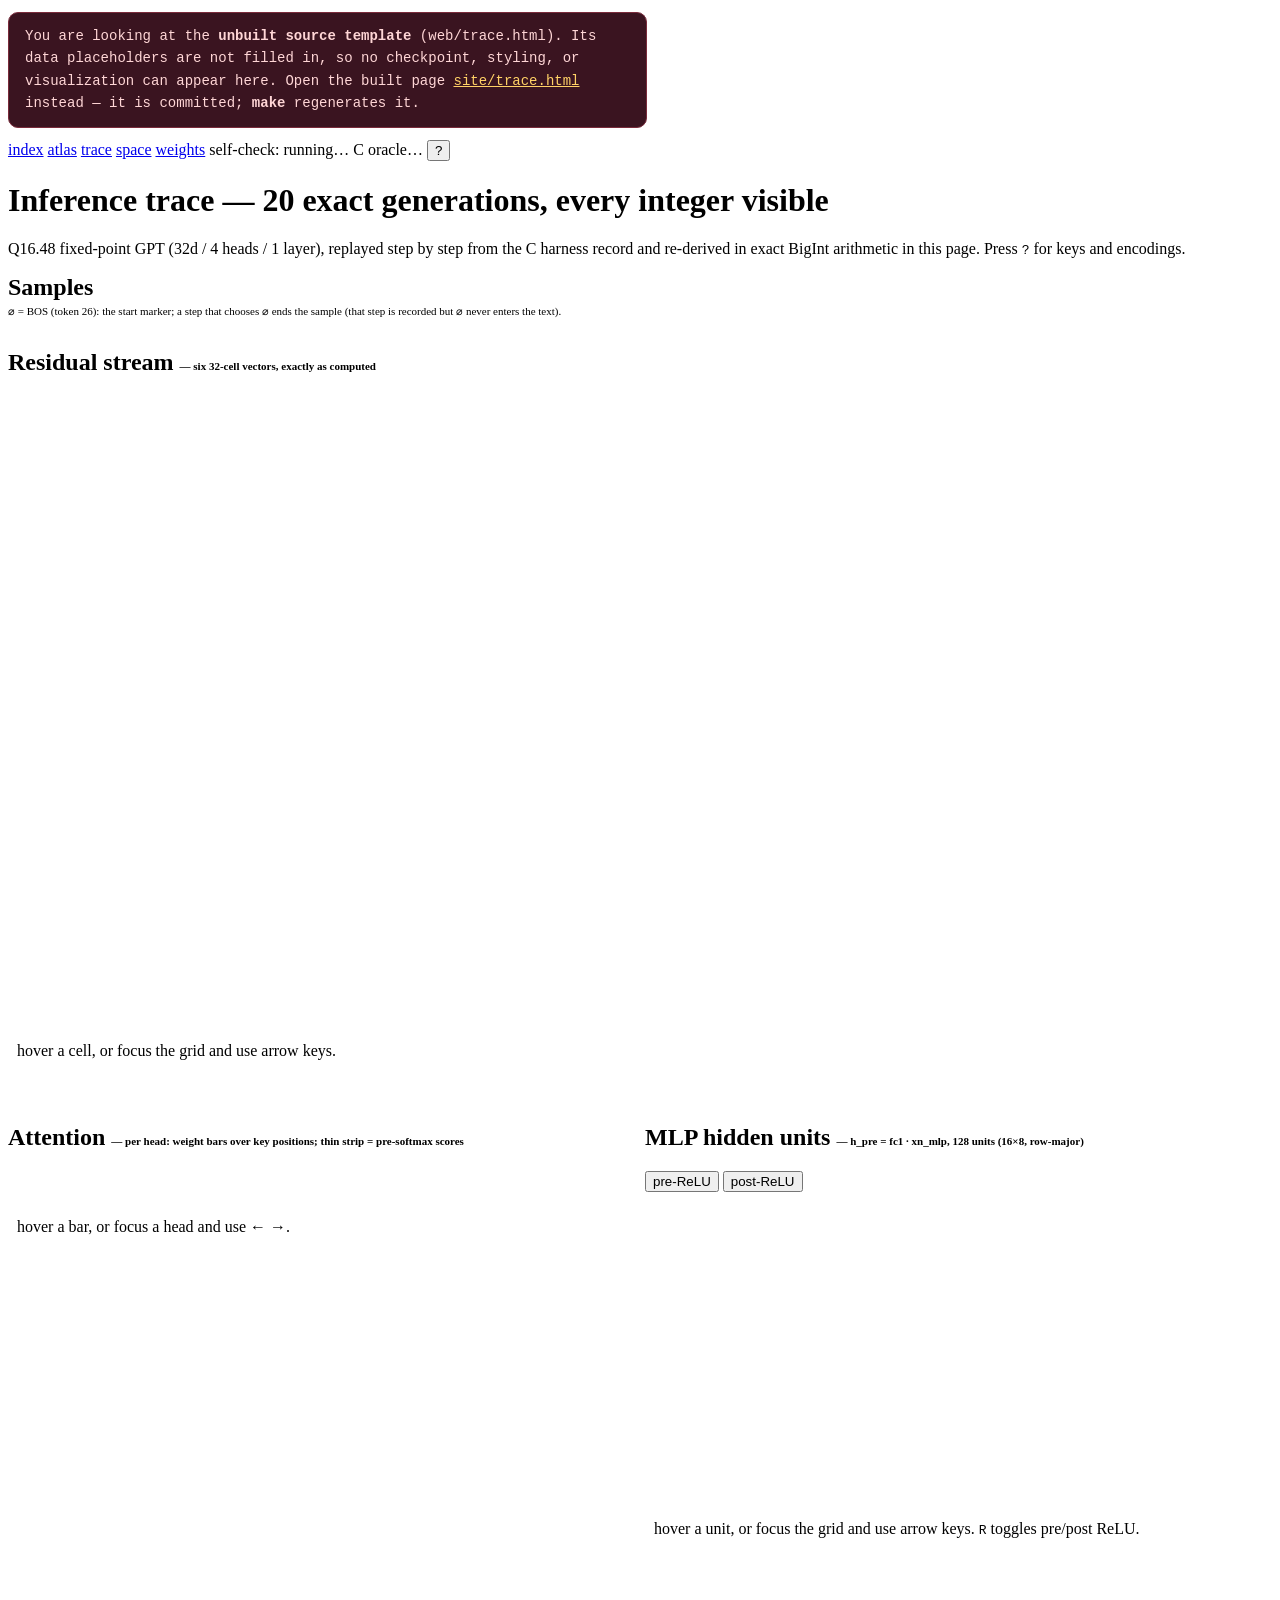
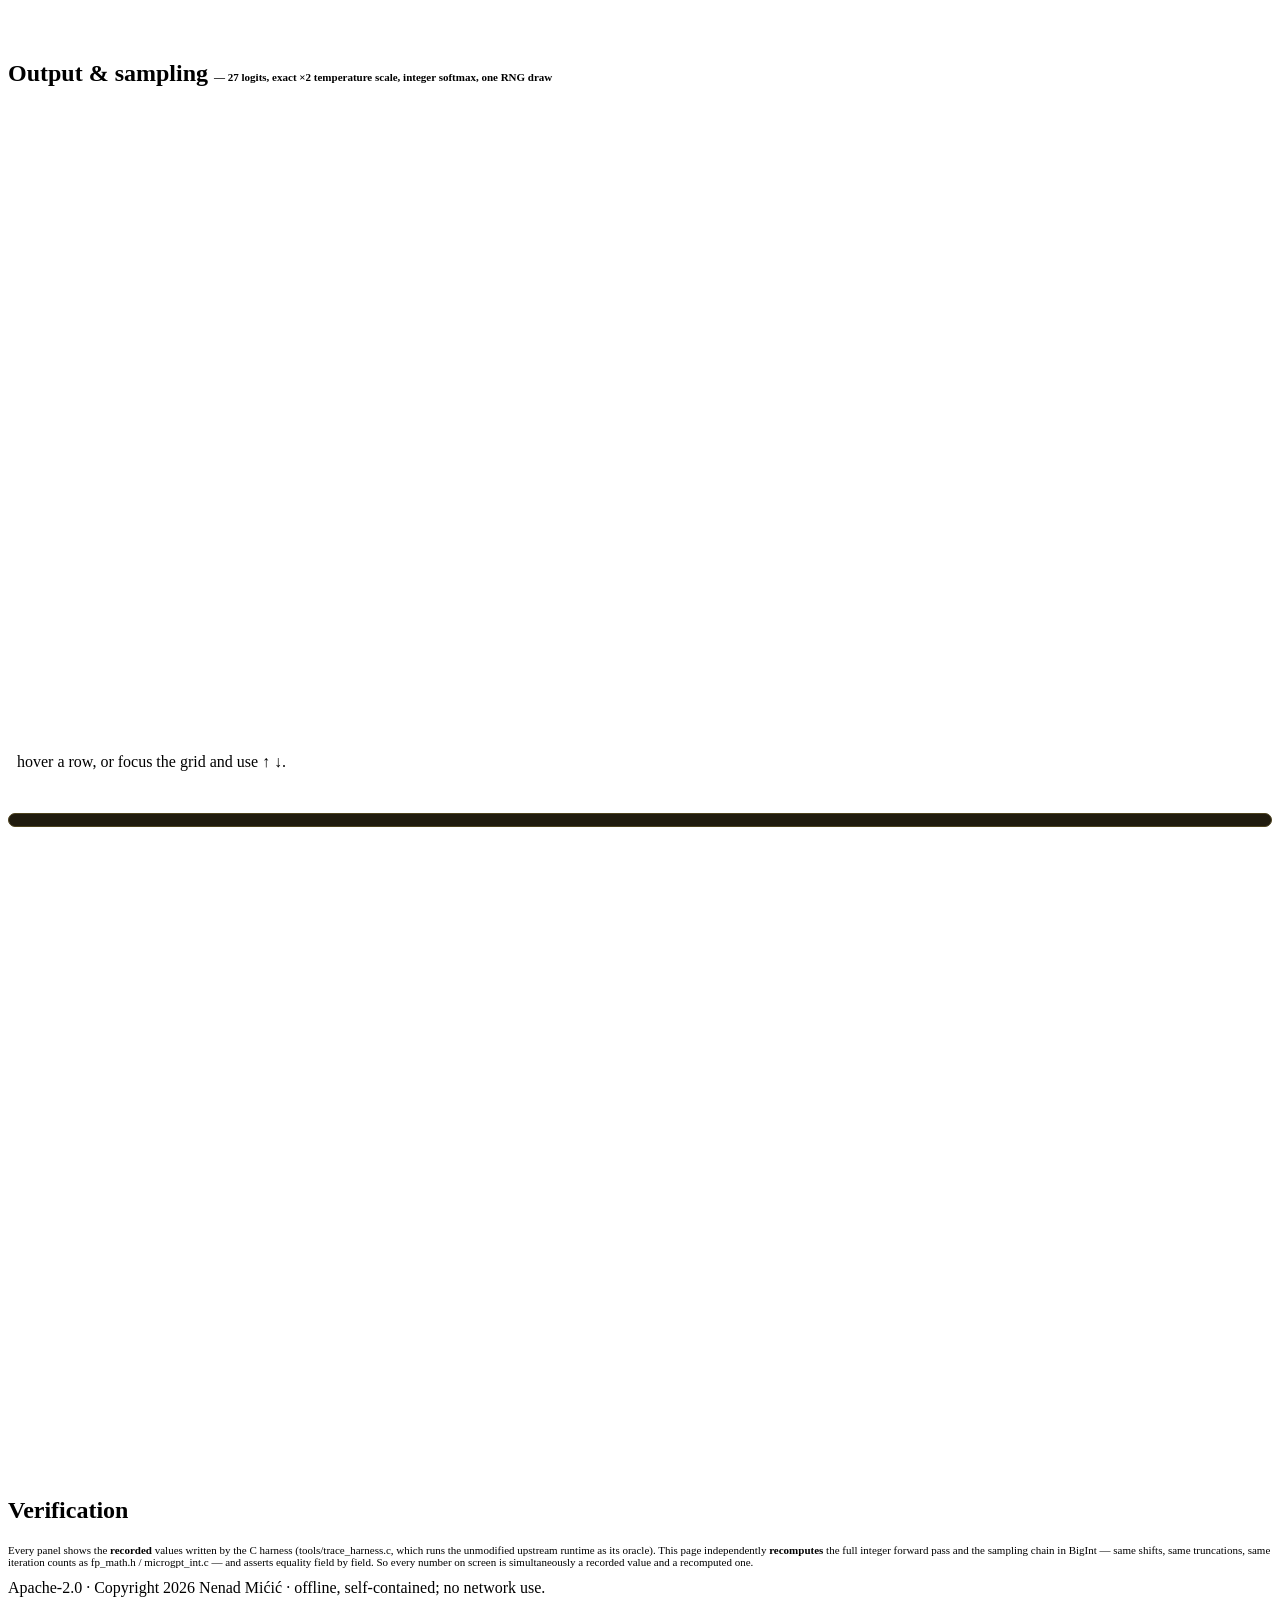
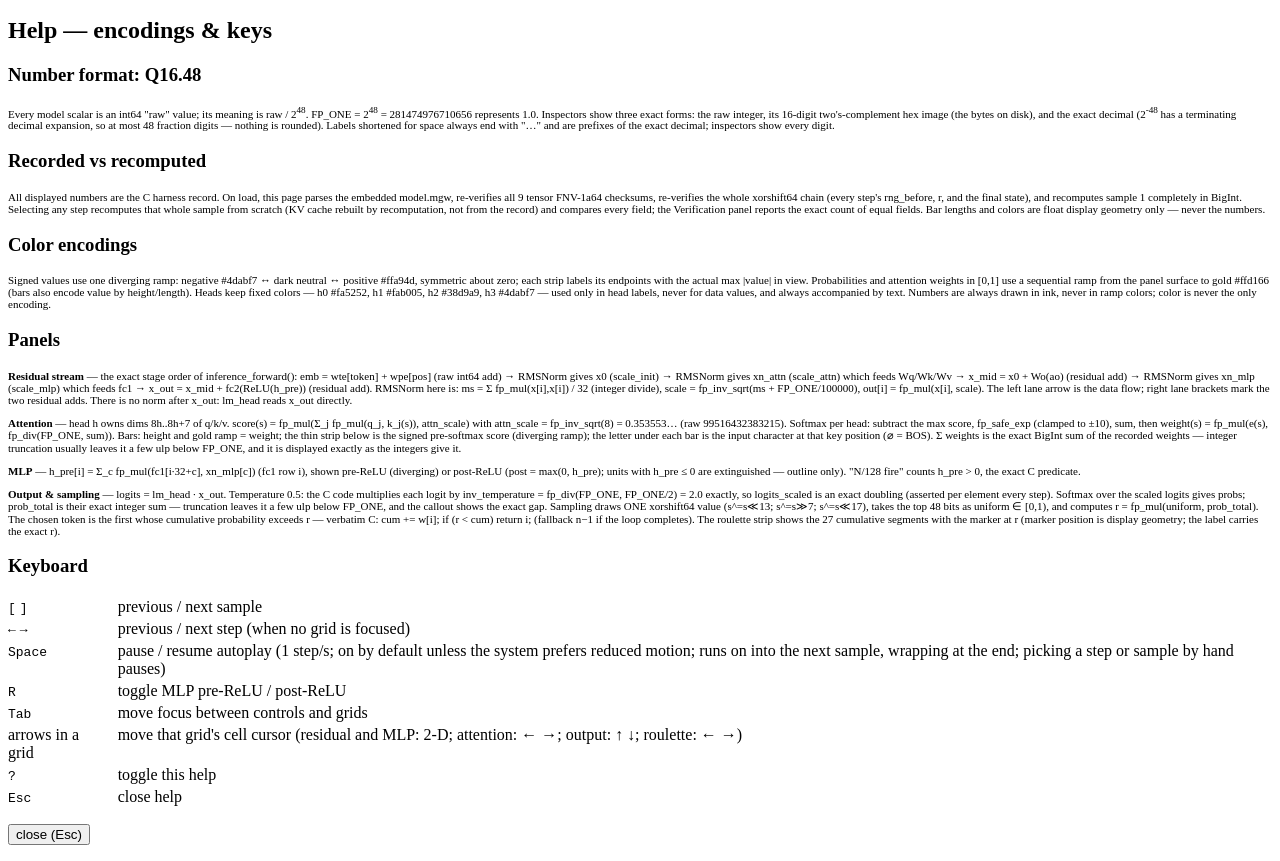
==== commit 505e6523: "trace: autoplay the recording by default The trace page now plays itself on load — one step per seco" ====
--- a/web/trace.html
+++ b/web/trace.html
@@ -203,7 +203,8 @@
     <table class="helpkeys">
       <tr><td><kbd>[</kbd> <kbd>]</kbd></td><td>previous / next sample</td></tr>
       <tr><td><kbd>←</kbd> <kbd>→</kbd></td><td>previous / next step (when no grid is focused)</td></tr>
-      <tr><td><kbd>Space</kbd></td><td>autoplay (1 step/s; runs on into the next sample, wrapping at the end)</td></tr>
+      <tr><td><kbd>Space</kbd></td><td>pause / resume autoplay (1 step/s; on by default unless the system prefers
+      reduced motion; runs on into the next sample, wrapping at the end; picking a step or sample by hand pauses)</td></tr>
       <tr><td><kbd>R</kbd></td><td>toggle MLP pre-ReLU / post-ReLU</td></tr>
       <tr><td><kbd>Tab</kbd></td><td>move focus between controls and grids</td></tr>
       <tr><td>arrows in a grid</td><td>move that grid's cell cursor (residual and MLP: 2-D; attention: ← →; output: ↑ ↓; roulette: ← →)</td></tr>
@@ -639,6 +640,7 @@
 
 /* ================= browser UI ========================================= */
 const IS_BROWSER = typeof document !== "undefined";
+let UI = null;   /* set by init(); holds {si, pi, playing, cursor} state */
 
 function init() {
   /* ---- exact data caches ---- */
@@ -731,8 +733,11 @@
     (V.logit_mismatches + V.kv_mismatches + V.sample_mismatches) + " mismatches";
 
   /* ---- UI state ---- */
-  const UI = {
-    si: 0, pi: 0, playing: false, playLast: null, mlpPost: false, dirty: true,
+  const reducedMotion = matchMedia("(prefers-reduced-motion: reduce)").matches;
+  UI = {
+    si: 0, pi: 0, reducedMotion,
+    playing: !reducedMotion,  /* autoplay by default; any manual step navigation pauses */
+    playLast: null, mlpPost: false, dirty: true,
     resCur: { r: 0, c: 0 }, resHover: null,
     attnCur: { h: 0, s: 0 }, attnHover: null,
     mlpCur: 0, mlpHover: null,
@@ -827,7 +832,8 @@
       return b;
     };
     mk("◀", "btnPrev", () => selectStep(UI.pi - 1), "previous step");
-    mk(UI.playing ? "■ stop" : "▶ play", "btnPlay", togglePlay, "autoplay steps");
+    mk(UI.playing ? "■ stop" : "▶ play", "btnPlay", togglePlay, "autoplay steps")
+      .setAttribute("aria-pressed", UI.playing ? "true" : "false");
     mk("▶", "btnNext", () => selectStep(UI.pi + 1), "next step");
     TRACE.samples[UI.si].steps.forEach((st, pi) => {
       const b = document.createElement("button");
@@ -850,7 +856,10 @@
       b.setAttribute("aria-selected", i === UI.si ? "true" : "false");
     });
     const play = el("btnPlay");
-    if (play) play.textContent = UI.playing ? "■ stop" : "▶ play";
+    if (play) {
+      play.textContent = UI.playing ? "■ stop" : "▶ play";
+      play.setAttribute("aria-pressed", UI.playing ? "true" : "false");
+    }
   }
   function selectSample(i) {
     UI.si = Math.max(0, Math.min(TRACE.samples.length - 1, i));
@@ -862,6 +871,8 @@
     UI.dirty = true;
   }
   function selectStep(pi) {
+    /* a hand on the timeline pauses autoplay — the chosen step must hold still */
+    if (UI.playing) { UI.playing = false; UI.playLast = null; refreshTimelineSel(); }
     const clamped = Math.max(0, Math.min(stepCount() - 1, pi));
     if (clamped === UI.pi) return;
     UI.pi = clamped;
